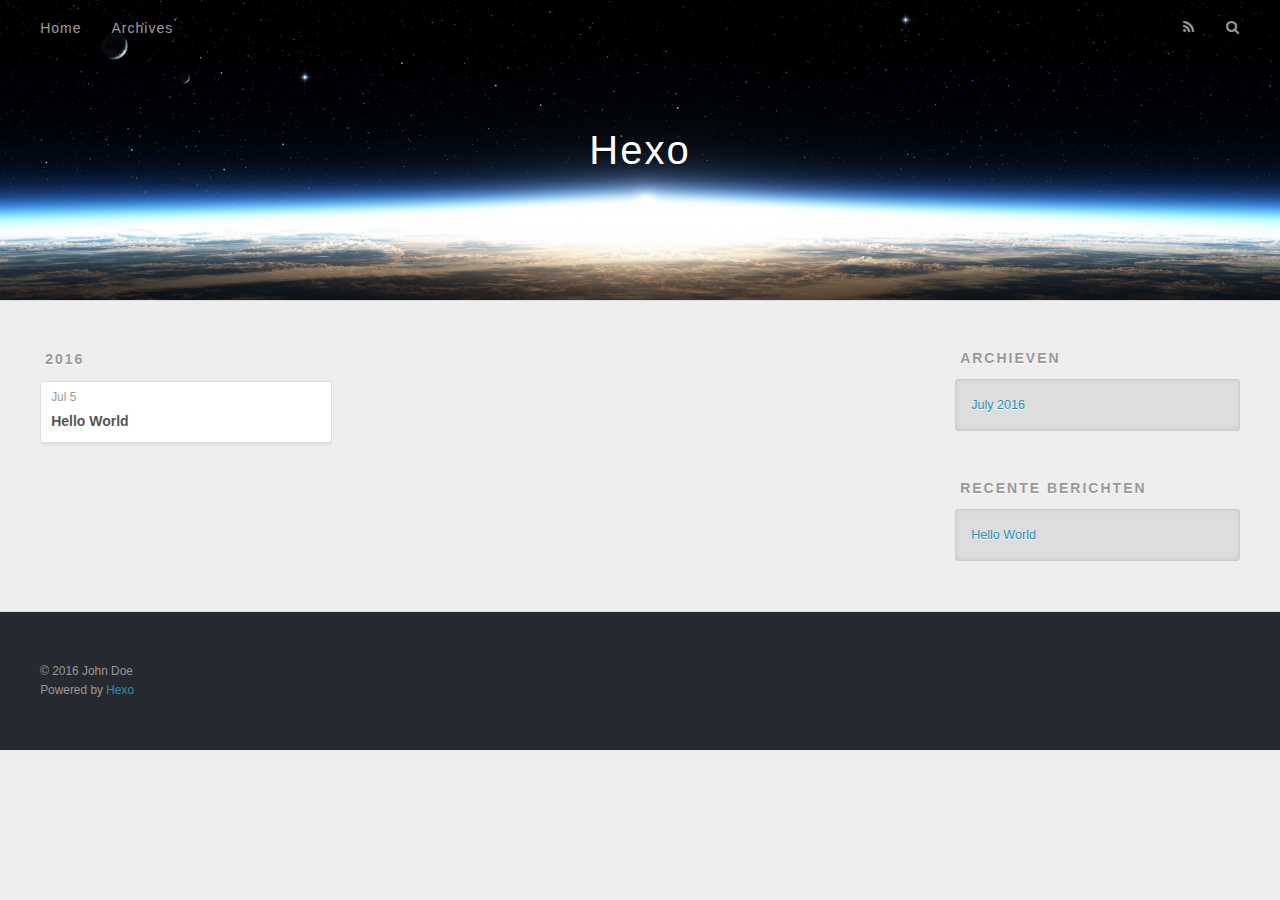
==== archives/index.html @ 71527021 "Site updated: 2016-07-05 17:26:14" ====
<!DOCTYPE html>
<html>
<head>
  <meta charset="utf-8">
  
  <title>Archieven | Hexo</title>
  <meta name="viewport" content="width=device-width, initial-scale=1, maximum-scale=1">
  <meta property="og:type" content="website">
<meta property="og:title" content="Hexo">
<meta property="og:url" content="http://yoursite.com/archives/index.html">
<meta property="og:site_name" content="Hexo">
<meta name="twitter:card" content="summary">
<meta name="twitter:title" content="Hexo">
  
    <link rel="alternate" href="/atom.xml" title="Hexo" type="application/atom+xml">
  
  
    <link rel="icon" href="/favicon.png">
  
  
    <link href="//fonts.googleapis.com/css?family=Source+Code+Pro" rel="stylesheet" type="text/css">
  
  <link rel="stylesheet" href="/css/style.css">
  

</head>

<body>
  <div id="container">
    <div id="wrap">
      <header id="header">
  <div id="banner"></div>
  <div id="header-outer" class="outer">
    <div id="header-title" class="inner">
      <h1 id="logo-wrap">
        <a href="/" id="logo">Hexo</a>
      </h1>
      
    </div>
    <div id="header-inner" class="inner">
      <nav id="main-nav">
        <a id="main-nav-toggle" class="nav-icon"></a>
        
          <a class="main-nav-link" href="/">Home</a>
        
          <a class="main-nav-link" href="/archives">Archives</a>
        
      </nav>
      <nav id="sub-nav">
        
          <a id="nav-rss-link" class="nav-icon" href="/atom.xml" title="RSS Feed"></a>
        
        <a id="nav-search-btn" class="nav-icon" title="Zoeken"></a>
      </nav>
      <div id="search-form-wrap">
        <form action="//google.com/search" method="get" accept-charset="UTF-8" class="search-form"><input type="search" name="q" results="0" class="search-form-input" placeholder="Search"><button type="submit" class="search-form-submit">&#xF002;</button><input type="hidden" name="sitesearch" value="http://yoursite.com"></form>
      </div>
    </div>
  </div>
</header>
      <div class="outer">
        <section id="main">
  
  
    
    
      
      
      <section class="archives-wrap">
        <div class="archive-year-wrap">
          <a href="/archives/2016" class="archive-year">2016</a>
        </div>
        <div class="archives">
    
    <article class="archive-article archive-type-post">
  <div class="archive-article-inner">
    <header class="archive-article-header">
      <a href="/2016/07/05/hello-world/" class="archive-article-date">
  <time datetime="2016-07-05T09:10:17.051Z" itemprop="datePublished">Jul 5</time>
</a>
      
  
    <h1 itemprop="name">
      <a class="archive-article-title" href="/2016/07/05/hello-world/">Hello World</a>
    </h1>
  

    </header>
  </div>
</article>
  
  
    </div></section>
  

</section>
        
          <aside id="sidebar">
  
    

  
    

  
    
  
    
  <div class="widget-wrap">
    <h3 class="widget-title">Archieven</h3>
    <div class="widget">
      <ul class="archive-list"><li class="archive-list-item"><a class="archive-list-link" href="/archives/2016/07/">July 2016</a></li></ul>
    </div>
  </div>


  
    
  <div class="widget-wrap">
    <h3 class="widget-title">Recente berichten</h3>
    <div class="widget">
      <ul>
        
          <li>
            <a href="/2016/07/05/hello-world/">Hello World</a>
          </li>
        
      </ul>
    </div>
  </div>

  
</aside>
        
      </div>
      <footer id="footer">
  
  <div class="outer">
    <div id="footer-info" class="inner">
      &copy; 2016 John Doe<br>
      Powered by <a href="http://hexo.io/" target="_blank">Hexo</a>
    </div>
  </div>
</footer>
    </div>
    <nav id="mobile-nav">
  
    <a href="/" class="mobile-nav-link">Home</a>
  
    <a href="/archives" class="mobile-nav-link">Archives</a>
  
</nav>
    

<script src="//ajax.googleapis.com/ajax/libs/jquery/2.0.3/jquery.min.js"></script>


  <link rel="stylesheet" href="/fancybox/jquery.fancybox.css">
  <script src="/fancybox/jquery.fancybox.pack.js"></script>


<script src="/js/script.js"></script>

  </div>
</body>
</html>
---- css/style.css ----
body {
  width: 100%;
}
body:before,
body:after {
  content: "";
  display: table;
}
body:after {
  clear: both;
}
html,
body,
div,
span,
applet,
object,
iframe,
h1,
h2,
h3,
h4,
h5,
h6,
p,
blockquote,
pre,
a,
abbr,
acronym,
address,
big,
cite,
code,
del,
dfn,
em,
img,
ins,
kbd,
q,
s,
samp,
small,
strike,
strong,
sub,
sup,
tt,
var,
dl,
dt,
dd,
ol,
ul,
li,
fieldset,
form,
label,
legend,
table,
caption,
tbody,
tfoot,
thead,
tr,
th,
td {
  margin: 0;
  padding: 0;
  border: 0;
  outline: 0;
  font-weight: inherit;
  font-style: inherit;
  font-family: inherit;
  font-size: 100%;
  vertical-align: baseline;
}
body {
  line-height: 1;
  color: #000;
  background: #fff;
}
ol,
ul {
  list-style: none;
}
table {
  border-collapse: separate;
  border-spacing: 0;
  vertical-align: middle;
}
caption,
th,
td {
  text-align: left;
  font-weight: normal;
  vertical-align: middle;
}
a img {
  border: none;
}
input,
button {
  margin: 0;
  padding: 0;
}
input::-moz-focus-inner,
button::-moz-focus-inner {
  border: 0;
  padding: 0;
}
@font-face {
  font-family: FontAwesome;
  font-style: normal;
  font-weight: normal;
  src: url("fonts/fontawesome-webfont.eot?v=#4.0.3");
  src: url("fonts/fontawesome-webfont.eot?#iefix&v=#4.0.3") format("embedded-opentype"), url("fonts/fontawesome-webfont.woff?v=#4.0.3") format("woff"), url("fonts/fontawesome-webfont.ttf?v=#4.0.3") format("truetype"), url("fonts/fontawesome-webfont.svg#fontawesomeregular?v=#4.0.3") format("svg");
}
html,
body,
#container {
  height: 100%;
}
body {
  background: #eee;
  font: 14px "Helvetica Neue", Helvetica, Arial, sans-serif;
  -webkit-text-size-adjust: 100%;
}
.outer {
  max-width: 1220px;
  margin: 0 auto;
  padding: 0 20px;
}
.outer:before,
.outer:after {
  content: "";
  display: table;
}
.outer:after {
  clear: both;
}
.inner {
  display: inline;
  float: left;
  width: 98.33333333333333%;
  margin: 0 0.833333333333333%;
}
.left,
.alignleft {
  float: left;
}
.right,
.alignright {
  float: right;
}
.clear {
  clear: both;
}
#container {
  position: relative;
}
.mobile-nav-on {
  overflow: hidden;
}
#wrap {
  height: 100%;
  width: 100%;
  position: absolute;
  top: 0;
  left: 0;
  -webkit-transition: 0.2s ease-out;
  -moz-transition: 0.2s ease-out;
  -ms-transition: 0.2s ease-out;
  transition: 0.2s ease-out;
  z-index: 1;
  background: #eee;
}
.mobile-nav-on #wrap {
  left: 280px;
}
@media screen and (min-width: 768px) {
  #main {
    display: inline;
    float: left;
    width: 73.33333333333333%;
    margin: 0 0.833333333333333%;
  }
}
.article-date,
.article-category-link,
.archive-year,
.widget-title {
  text-decoration: none;
  text-transform: uppercase;
  letter-spacing: 2px;
  color: #999;
  margin-bottom: 1em;
  margin-left: 5px;
  line-height: 1em;
  text-shadow: 0 1px #fff;
  font-weight: bold;
}
.article-inner,
.archive-article-inner {
  background: #fff;
  -webkit-box-shadow: 1px 2px 3px #ddd;
  box-shadow: 1px 2px 3px #ddd;
  border: 1px solid #ddd;
  -webkit-border-radius: 3px;
  border-radius: 3px;
}
.article-entry h1,
.widget h1 {
  font-size: 2em;
}
.article-entry h2,
.widget h2 {
  font-size: 1.5em;
}
.article-entry h3,
.widget h3 {
  font-size: 1.3em;
}
.article-entry h4,
.widget h4 {
  font-size: 1.2em;
}
.article-entry h5,
.widget h5 {
  font-size: 1em;
}
.article-entry h6,
.widget h6 {
  font-size: 1em;
  color: #999;
}
.article-entry hr,
.widget hr {
  border: 1px dashed #ddd;
}
.article-entry strong,
.widget strong {
  font-weight: bold;
}
.article-entry em,
.widget em,
.article-entry cite,
.widget cite {
  font-style: italic;
}
.article-entry sup,
.widget sup,
.article-entry sub,
.widget sub {
  font-size: 0.75em;
  line-height: 0;
  position: relative;
  vertical-align: baseline;
}
.article-entry sup,
.widget sup {
  top: -0.5em;
}
.article-entry sub,
.widget sub {
  bottom: -0.2em;
}
.article-entry small,
.widget small {
  font-size: 0.85em;
}
.article-entry acronym,
.widget acronym,
.article-entry abbr,
.widget abbr {
  border-bottom: 1px dotted;
}
.article-entry ul,
.widget ul,
.article-entry ol,
.widget ol,
.article-entry dl,
.widget dl {
  margin: 0 20px;
  line-height: 1.6em;
}
.article-entry ul ul,
.widget ul ul,
.article-entry ol ul,
.widget ol ul,
.article-entry ul ol,
.widget ul ol,
.article-entry ol ol,
.widget ol ol {
  margin-top: 0;
  margin-bottom: 0;
}
.article-entry ul,
.widget ul {
  list-style: disc;
}
.article-entry ol,
.widget ol {
  list-style: decimal;
}
.article-entry dt,
.widget dt {
  font-weight: bold;
}
#header {
  height: 300px;
  position: relative;
  border-bottom: 1px solid #ddd;
}
#header:before,
#header:after {
  content: "";
  position: absolute;
  left: 0;
  right: 0;
  height: 40px;
}
#header:before {
  top: 0;
  background: -webkit-linear-gradient(rgba(0,0,0,0.2), transparent);
  background: -moz-linear-gradient(rgba(0,0,0,0.2), transparent);
  background: -ms-linear-gradient(rgba(0,0,0,0.2), transparent);
  background: linear-gradient(rgba(0,0,0,0.2), transparent);
}
#header:after {
  bottom: 0;
  background: -webkit-linear-gradient(transparent, rgba(0,0,0,0.2));
  background: -moz-linear-gradient(transparent, rgba(0,0,0,0.2));
  background: -ms-linear-gradient(transparent, rgba(0,0,0,0.2));
  background: linear-gradient(transparent, rgba(0,0,0,0.2));
}
#header-outer {
  height: 100%;
  position: relative;
}
#header-inner {
  position: relative;
  overflow: hidden;
}
#banner {
  position: absolute;
  top: 0;
  left: 0;
  width: 100%;
  height: 100%;
  background: url("images/banner.jpg") center #000;
  -webkit-background-size: cover;
  -moz-background-size: cover;
  background-size: cover;
  z-index: -1;
}
#header-title {
  text-align: center;
  height: 40px;
  position: absolute;
  top: 50%;
  left: 0;
  margin-top: -20px;
}
#logo,
#subtitle {
  text-decoration: none;
  color: #fff;
  font-weight: 300;
  text-shadow: 0 1px 4px rgba(0,0,0,0.3);
}
#logo {
  font-size: 40px;
  line-height: 40px;
  letter-spacing: 2px;
}
#subtitle {
  font-size: 16px;
  line-height: 16px;
  letter-spacing: 1px;
}
#subtitle-wrap {
  margin-top: 16px;
}
#main-nav {
  float: left;
  margin-left: -15px;
}
.nav-icon,
.main-nav-link {
  float: left;
  color: #fff;
  opacity: 0.6;
  text-decoration: none;
  text-shadow: 0 1px rgba(0,0,0,0.2);
  -webkit-transition: opacity 0.2s;
  -moz-transition: opacity 0.2s;
  -ms-transition: opacity 0.2s;
  transition: opacity 0.2s;
  display: block;
  padding: 20px 15px;
}
.nav-icon:hover,
.main-nav-link:hover {
  opacity: 1;
}
.nav-icon {
  font-family: FontAwesome;
  text-align: center;
  font-size: 14px;
  width: 14px;
  height: 14px;
  padding: 20px 15px;
  position: relative;
  cursor: pointer;
}
.main-nav-link {
  font-weight: 300;
  letter-spacing: 1px;
}
@media screen and (max-width: 479px) {
  .main-nav-link {
    display: none;
  }
}
#main-nav-toggle {
  display: none;
}
#main-nav-toggle:before {
  content: "\f0c9";
}
@media screen and (max-width: 479px) {
  #main-nav-toggle {
    display: block;
  }
}
#sub-nav {
  float: right;
  margin-right: -15px;
}
#nav-rss-link:before {
  content: "\f09e";
}
#nav-search-btn:before {
  content: "\f002";
}
#search-form-wrap {
  position: absolute;
  top: 15px;
  width: 150px;
  height: 30px;
  right: -150px;
  opacity: 0;
  -webkit-transition: 0.2s ease-out;
  -moz-transition: 0.2s ease-out;
  -ms-transition: 0.2s ease-out;
  transition: 0.2s ease-out;
}
#search-form-wrap.on {
  opacity: 1;
  right: 0;
}
@media screen and (max-width: 479px) {
  #search-form-wrap {
    width: 100%;
    right: -100%;
  }
}
.search-form {
  position: absolute;
  top: 0;
  left: 0;
  right: 0;
  background: #fff;
  padding: 5px 15px;
  -webkit-border-radius: 15px;
  border-radius: 15px;
  -webkit-box-shadow: 0 0 10px rgba(0,0,0,0.3);
  box-shadow: 0 0 10px rgba(0,0,0,0.3);
}
.search-form-input {
  border: none;
  background: none;
  color: #555;
  width: 100%;
  font: 13px "Helvetica Neue", Helvetica, Arial, sans-serif;
  outline: none;
}
.search-form-input::-webkit-search-results-decoration,
.search-form-input::-webkit-search-cancel-button {
  -webkit-appearance: none;
}
.search-form-submit {
  position: absolute;
  top: 50%;
  right: 10px;
  margin-top: -7px;
  font: 13px FontAwesome;
  border: none;
  background: none;
  color: #bbb;
  cursor: pointer;
}
.search-form-submit:hover,
.search-form-submit:focus {
  color: #777;
}
.article {
  margin: 50px 0;
}
.article-inner {
  overflow: hidden;
}
.article-meta:before,
.article-meta:after {
  content: "";
  display: table;
}
.article-meta:after {
  clear: both;
}
.article-date {
  float: left;
}
.article-category {
  float: left;
  line-height: 1em;
  color: #ccc;
  text-shadow: 0 1px #fff;
  margin-left: 8px;
}
.article-category:before {
  content: "\2022";
}
.article-category-link {
  margin: 0 12px 1em;
}
.article-header {
  padding: 20px 20px 0;
}
.article-title {
  text-decoration: none;
  font-size: 2em;
  font-weight: bold;
  color: #555;
  line-height: 1.1em;
  -webkit-transition: color 0.2s;
  -moz-transition: color 0.2s;
  -ms-transition: color 0.2s;
  transition: color 0.2s;
}
a.article-title:hover {
  color: #258fb8;
}
.article-entry {
  color: #555;
  padding: 0 20px;
}
.article-entry:before,
.article-entry:after {
  content: "";
  display: table;
}
.article-entry:after {
  clear: both;
}
.article-entry p,
.article-entry table {
  line-height: 1.6em;
  margin: 1.6em 0;
}
.article-entry h1,
.article-entry h2,
.article-entry h3,
.article-entry h4,
.article-entry h5,
.article-entry h6 {
  font-weight: bold;
}
.article-entry h1,
.article-entry h2,
.article-entry h3,
.article-entry h4,
.article-entry h5,
.article-entry h6 {
  line-height: 1.1em;
  margin: 1.1em 0;
}
.article-entry a {
  color: #258fb8;
  text-decoration: none;
}
.article-entry a:hover {
  text-decoration: underline;
}
.article-entry ul,
.article-entry ol,
.article-entry dl {
  margin-top: 1.6em;
  margin-bottom: 1.6em;
}
.article-entry img,
.article-entry video {
  max-width: 100%;
  height: auto;
  display: block;
  margin: auto;
}
.article-entry iframe {
  border: none;
}
.article-entry table {
  width: 100%;
  border-collapse: collapse;
  border-spacing: 0;
}
.article-entry th {
  font-weight: bold;
  border-bottom: 3px solid #ddd;
  padding-bottom: 0.5em;
}
.article-entry td {
  border-bottom: 1px solid #ddd;
  padding: 10px 0;
}
.article-entry blockquote {
  font-family: Georgia, "Times New Roman", serif;
  font-size: 1.4em;
  margin: 1.6em 20px;
  text-align: center;
}
.article-entry blockquote footer {
  font-size: 14px;
  margin: 1.6em 0;
  font-family: "Helvetica Neue", Helvetica, Arial, sans-serif;
}
.article-entry blockquote footer cite:before {
  content: "—";
  padding: 0 0.5em;
}
.article-entry .pullquote {
  text-align: left;
  width: 45%;
  margin: 0;
}
.article-entry .pullquote.left {
  margin-left: 0.5em;
  margin-right: 1em;
}
.article-entry .pullquote.right {
  margin-right: 0.5em;
  margin-left: 1em;
}
.article-entry .caption {
  color: #999;
  display: block;
  font-size: 0.9em;
  margin-top: 0.5em;
  position: relative;
  text-align: center;
}
.article-entry .video-container {
  position: relative;
  padding-top: 56.25%;
  height: 0;
  overflow: hidden;
}
.article-entry .video-container iframe,
.article-entry .video-container object,
.article-entry .video-container embed {
  position: absolute;
  top: 0;
  left: 0;
  width: 100%;
  height: 100%;
  margin-top: 0;
}
.article-more-link a {
  display: inline-block;
  line-height: 1em;
  padding: 6px 15px;
  -webkit-border-radius: 15px;
  border-radius: 15px;
  background: #eee;
  color: #999;
  text-shadow: 0 1px #fff;
  text-decoration: none;
}
.article-more-link a:hover {
  background: #258fb8;
  color: #fff;
  text-decoration: none;
  text-shadow: 0 1px #1e7293;
}
.article-footer {
  font-size: 0.85em;
  line-height: 1.6em;
  border-top: 1px solid #ddd;
  padding-top: 1.6em;
  margin: 0 20px 20px;
}
.article-footer:before,
.article-footer:after {
  content: "";
  display: table;
}
.article-footer:after {
  clear: both;
}
.article-footer a {
  color: #999;
  text-decoration: none;
}
.article-footer a:hover {
  color: #555;
}
.article-tag-list-item {
  float: left;
  margin-right: 10px;
}
.article-tag-list-link:before {
  content: "#";
}
.article-comment-link {
  float: right;
}
.article-comment-link:before {
  content: "\f075";
  font-family: FontAwesome;
  padding-right: 8px;
}
.article-share-link {
  cursor: pointer;
  float: right;
  margin-left: 20px;
}
.article-share-link:before {
  content: "\f064";
  font-family: FontAwesome;
  padding-right: 6px;
}
#article-nav {
  position: relative;
}
#article-nav:before,
#article-nav:after {
  content: "";
  display: table;
}
#article-nav:after {
  clear: both;
}
@media screen and (min-width: 768px) {
  #article-nav {
    margin: 50px 0;
  }
  #article-nav:before {
    width: 8px;
    height: 8px;
    position: absolute;
    top: 50%;
    left: 50%;
    margin-top: -4px;
    margin-left: -4px;
    content: "";
    -webkit-border-radius: 50%;
    border-radius: 50%;
    background: #ddd;
    -webkit-box-shadow: 0 1px 2px #fff;
    box-shadow: 0 1px 2px #fff;
  }
}
.article-nav-link-wrap {
  text-decoration: none;
  text-shadow: 0 1px #fff;
  color: #999;
  -webkit-box-sizing: border-box;
  -moz-box-sizing: border-box;
  box-sizing: border-box;
  margin-top: 50px;
  text-align: center;
  display: block;
}
.article-nav-link-wrap:hover {
  color: #555;
}
@media screen and (min-width: 768px) {
  .article-nav-link-wrap {
    width: 50%;
    margin-top: 0;
  }
}
@media screen and (min-width: 768px) {
  #article-nav-newer {
    float: left;
    text-align: right;
    padding-right: 20px;
  }
}
@media screen and (min-width: 768px) {
  #article-nav-older {
    float: right;
    text-align: left;
    padding-left: 20px;
  }
}
.article-nav-caption {
  text-transform: uppercase;
  letter-spacing: 2px;
  color: #ddd;
  line-height: 1em;
  font-weight: bold;
}
#article-nav-newer .article-nav-caption {
  margin-right: -2px;
}
.article-nav-title {
  font-size: 0.85em;
  line-height: 1.6em;
  margin-top: 0.5em;
}
.article-share-box {
  position: absolute;
  display: none;
  background: #fff;
  -webkit-box-shadow: 1px 2px 10px rgba(0,0,0,0.2);
  box-shadow: 1px 2px 10px rgba(0,0,0,0.2);
  -webkit-border-radius: 3px;
  border-radius: 3px;
  margin-left: -145px;
  overflow: hidden;
  z-index: 1;
}
.article-share-box.on {
  display: block;
}
.article-share-input {
  width: 100%;
  background: none;
  -webkit-box-sizing: border-box;
  -moz-box-sizing: border-box;
  box-sizing: border-box;
  font: 14px "Helvetica Neue", Helvetica, Arial, sans-serif;
  padding: 0 15px;
  color: #555;
  outline: none;
  border: 1px solid #ddd;
  -webkit-border-radius: 3px 3px 0 0;
  border-radius: 3px 3px 0 0;
  height: 36px;
  line-height: 36px;
}
.article-share-links {
  background: #eee;
}
.article-share-links:before,
.article-share-links:after {
  content: "";
  display: table;
}
.article-share-links:after {
  clear: both;
}
.article-share-twitter,
.article-share-facebook,
.article-share-pinterest,
.article-share-google {
  width: 50px;
  height: 36px;
  display: block;
  float: left;
  position: relative;
  color: #999;
  text-shadow: 0 1px #fff;
}
.article-share-twitter:before,
.article-share-facebook:before,
.article-share-pinterest:before,
.article-share-google:before {
  font-size: 20px;
  font-family: FontAwesome;
  width: 20px;
  height: 20px;
  position: absolute;
  top: 50%;
  left: 50%;
  margin-top: -10px;
  margin-left: -10px;
  text-align: center;
}
.article-share-twitter:hover,
.article-share-facebook:hover,
.article-share-pinterest:hover,
.article-share-google:hover {
  color: #fff;
}
.article-share-twitter:before {
  content: "\f099";
}
.article-share-twitter:hover {
  background: #00aced;
  text-shadow: 0 1px #008abe;
}
.article-share-facebook:before {
  content: "\f09a";
}
.article-share-facebook:hover {
  background: #3b5998;
  text-shadow: 0 1px #2f477a;
}
.article-share-pinterest:before {
  content: "\f0d2";
}
.article-share-pinterest:hover {
  background: #cb2027;
  text-shadow: 0 1px #a21a1f;
}
.article-share-google:before {
  content: "\f0d5";
}
.article-share-google:hover {
  background: #dd4b39;
  text-shadow: 0 1px #be3221;
}
.article-gallery {
  background: #000;
  position: relative;
}
.article-gallery-photos {
  position: relative;
  overflow: hidden;
}
.article-gallery-img {
  display: none;
  max-width: 100%;
}
.article-gallery-img:first-child {
  display: block;
}
.article-gallery-img.loaded {
  position: absolute;
  display: block;
}
.article-gallery-img img {
  display: block;
  max-width: 100%;
  margin: 0 auto;
}
#comments {
  background: #fff;
  -webkit-box-shadow: 1px 2px 3px #ddd;
  box-shadow: 1px 2px 3px #ddd;
  padding: 20px;
  border: 1px solid #ddd;
  -webkit-border-radius: 3px;
  border-radius: 3px;
  margin: 50px 0;
}
#comments a {
  color: #258fb8;
}
.archives-wrap {
  margin: 50px 0;
}
.archives:before,
.archives:after {
  content: "";
  display: table;
}
.archives:after {
  clear: both;
}
.archive-year-wrap {
  margin-bottom: 1em;
}
.archives {
  -webkit-column-gap: 10px;
  -moz-column-gap: 10px;
  column-gap: 10px;
}
@media screen and (min-width: 480px) and (max-width: 767px) {
  .archives {
    -webkit-column-count: 2;
    -moz-column-count: 2;
    column-count: 2;
  }
}
@media screen and (min-width: 768px) {
  .archives {
    -webkit-column-count: 3;
    -moz-column-count: 3;
    column-count: 3;
  }
}
.archive-article {
  -webkit-column-break-inside: avoid;
  page-break-inside: avoid;
  overflow: hidden;
  break-inside: avoid-column;
}
.archive-article-inner {
  padding: 10px;
  margin-bottom: 15px;
}
.archive-article-title {
  text-decoration: none;
  font-weight: bold;
  color: #555;
  -webkit-transition: color 0.2s;
  -moz-transition: color 0.2s;
  -ms-transition: color 0.2s;
  transition: color 0.2s;
  line-height: 1.6em;
}
.archive-article-title:hover {
  color: #258fb8;
}
.archive-article-footer {
  margin-top: 1em;
}
.archive-article-date {
  color: #999;
  text-decoration: none;
  font-size: 0.85em;
  line-height: 1em;
  margin-bottom: 0.5em;
  display: block;
}
#page-nav {
  margin: 50px auto;
  background: #fff;
  -webkit-box-shadow: 1px 2px 3px #ddd;
  box-shadow: 1px 2px 3px #ddd;
  border: 1px solid #ddd;
  -webkit-border-radius: 3px;
  border-radius: 3px;
  text-align: center;
  color: #999;
  overflow: hidden;
}
#page-nav:before,
#page-nav:after {
  content: "";
  display: table;
}
#page-nav:after {
  clear: both;
}
#page-nav a,
#page-nav span {
  padding: 10px 20px;
  line-height: 1;
  height: 2ex;
}
#page-nav a {
  color: #999;
  text-decoration: none;
}
#page-nav a:hover {
  background: #999;
  color: #fff;
}
#page-nav .prev {
  float: left;
}
#page-nav .next {
  float: right;
}
#page-nav .page-number {
  display: inline-block;
}
@media screen and (max-width: 479px) {
  #page-nav .page-number {
    display: none;
  }
}
#page-nav .current {
  color: #555;
  font-weight: bold;
}
#page-nav .space {
  color: #ddd;
}
#footer {
  background: #262a30;
  padding: 50px 0;
  border-top: 1px solid #ddd;
  color: #999;
}
#footer a {
  color: #258fb8;
  text-decoration: none;
}
#footer a:hover {
  text-decoration: underline;
}
#footer-info {
  line-height: 1.6em;
  font-size: 0.85em;
}
.article-entry pre,
.article-entry .highlight {
  background: #2d2d2d;
  margin: 0 -20px;
  padding: 15px 20px;
  border-style: solid;
  border-color: #ddd;
  border-width: 1px 0;
  overflow: auto;
  color: #ccc;
  line-height: 22.400000000000002px;
}
.article-entry .highlight .gutter pre,
.article-entry .gist .gist-file .gist-data .line-numbers {
  color: #666;
  font-size: 0.85em;
}
.article-entry pre,
.article-entry code {
  font-family: "Source Code Pro", Consolas, Monaco, Menlo, Consolas, monospace;
}
.article-entry code {
  background: #eee;
  text-shadow: 0 1px #fff;
  padding: 0 0.3em;
}
.article-entry pre code {
  background: none;
  text-shadow: none;
  padding: 0;
}
.article-entry .highlight pre {
  border: none;
  margin: 0;
  padding: 0;
}
.article-entry .highlight table {
  margin: 0;
  width: auto;
}
.article-entry .highlight td {
  border: none;
  padding: 0;
}
.article-entry .highlight figcaption {
  font-size: 0.85em;
  color: #999;
  line-height: 1em;
  margin-bottom: 1em;
}
.article-entry .highlight figcaption:before,
.article-entry .highlight figcaption:after {
  content: "";
  display: table;
}
.article-entry .highlight figcaption:after {
  clear: both;
}
.article-entry .highlight figcaption a {
  float: right;
}
.article-entry .highlight .gutter pre {
  text-align: right;
  padding-right: 20px;
}
.article-entry .highlight .line {
  height: 22.400000000000002px;
}
.article-entry .highlight .line.marked {
  background: #515151;
}
.article-entry .gist {
  margin: 0 -20px;
  border-style: solid;
  border-color: #ddd;
  border-width: 1px 0;
  background: #2d2d2d;
  padding: 15px 20px 15px 0;
}
.article-entry .gist .gist-file {
  border: none;
  font-family: "Source Code Pro", Consolas, Monaco, Menlo, Consolas, monospace;
  margin: 0;
}
.article-entry .gist .gist-file .gist-data {
  background: none;
  border: none;
}
.article-entry .gist .gist-file .gist-data .line-numbers {
  background: none;
  border: none;
  padding: 0 20px 0 0;
}
.article-entry .gist .gist-file .gist-data .line-data {
  padding: 0 !important;
}
.article-entry .gist .gist-file .highlight {
  margin: 0;
  padding: 0;
  border: none;
}
.article-entry .gist .gist-file .gist-meta {
  background: #2d2d2d;
  color: #999;
  font: 0.85em "Helvetica Neue", Helvetica, Arial, sans-serif;
  text-shadow: 0 0;
  padding: 0;
  margin-top: 1em;
  margin-left: 20px;
}
.article-entry .gist .gist-file .gist-meta a {
  color: #258fb8;
  font-weight: normal;
}
.article-entry .gist .gist-file .gist-meta a:hover {
  text-decoration: underline;
}
pre .comment,
pre .title {
  color: #999;
}
pre .variable,
pre .attribute,
pre .tag,
pre .regexp,
pre .ruby .constant,
pre .xml .tag .title,
pre .xml .pi,
pre .xml .doctype,
pre .html .doctype,
pre .css .id,
pre .css .class,
pre .css .pseudo {
  color: #f2777a;
}
pre .number,
pre .preprocessor,
pre .built_in,
pre .literal,
pre .params,
pre .constant {
  color: #f99157;
}
pre .class,
pre .ruby .class .title,
pre .css .rules .attribute {
  color: #9c9;
}
pre .string,
pre .value,
pre .inheritance,
pre .header,
pre .ruby .symbol,
pre .xml .cdata {
  color: #9c9;
}
pre .css .hexcolor {
  color: #6cc;
}
pre .function,
pre .python .decorator,
pre .python .title,
pre .ruby .function .title,
pre .ruby .title .keyword,
pre .perl .sub,
pre .javascript .title,
pre .coffeescript .title {
  color: #69c;
}
pre .keyword,
pre .javascript .function {
  color: #c9c;
}
@media screen and (max-width: 479px) {
  #mobile-nav {
    position: absolute;
    top: 0;
    left: 0;
    width: 280px;
    height: 100%;
    background: #191919;
    border-right: 1px solid #fff;
  }
}
@media screen and (max-width: 479px) {
  .mobile-nav-link {
    display: block;
    color: #999;
    text-decoration: none;
    padding: 15px 20px;
    font-weight: bold;
  }
  .mobile-nav-link:hover {
    color: #fff;
  }
}
@media screen and (min-width: 768px) {
  #sidebar {
    display: inline;
    float: left;
    width: 23.333333333333332%;
    margin: 0 0.833333333333333%;
  }
}
.widget-wrap {
  margin: 50px 0;
}
.widget {
  color: #777;
  text-shadow: 0 1px #fff;
  background: #ddd;
  -webkit-box-shadow: 0 -1px 4px #ccc inset;
  box-shadow: 0 -1px 4px #ccc inset;
  border: 1px solid #ccc;
  padding: 15px;
  -webkit-border-radius: 3px;
  border-radius: 3px;
}
.widget a {
  color: #258fb8;
  text-decoration: none;
}
.widget a:hover {
  text-decoration: underline;
}
.widget ul ul,
.widget ol ul,
.widget dl ul,
.widget ul ol,
.widget ol ol,
.widget dl ol,
.widget ul dl,
.widget ol dl,
.widget dl dl {
  margin-left: 15px;
  list-style: disc;
}
.widget {
  line-height: 1.6em;
  word-wrap: break-word;
  font-size: 0.9em;
}
.widget ul,
.widget ol {
  list-style: none;
  margin: 0;
}
.widget ul ul,
.widget ol ul,
.widget ul ol,
.widget ol ol {
  margin: 0 20px;
}
.widget ul ul,
.widget ol ul {
  list-style: disc;
}
.widget ul ol,
.widget ol ol {
  list-style: decimal;
}
.category-list-count,
.tag-list-count,
.archive-list-count {
  padding-left: 5px;
  color: #999;
  font-size: 0.85em;
}
.category-list-count:before,
.tag-list-count:before,
.archive-list-count:before {
  content: "(";
}
.category-list-count:after,
.tag-list-count:after,
.archive-list-count:after {
  content: ")";
}
.tagcloud a {
  margin-right: 5px;
  display: inline-block;
}
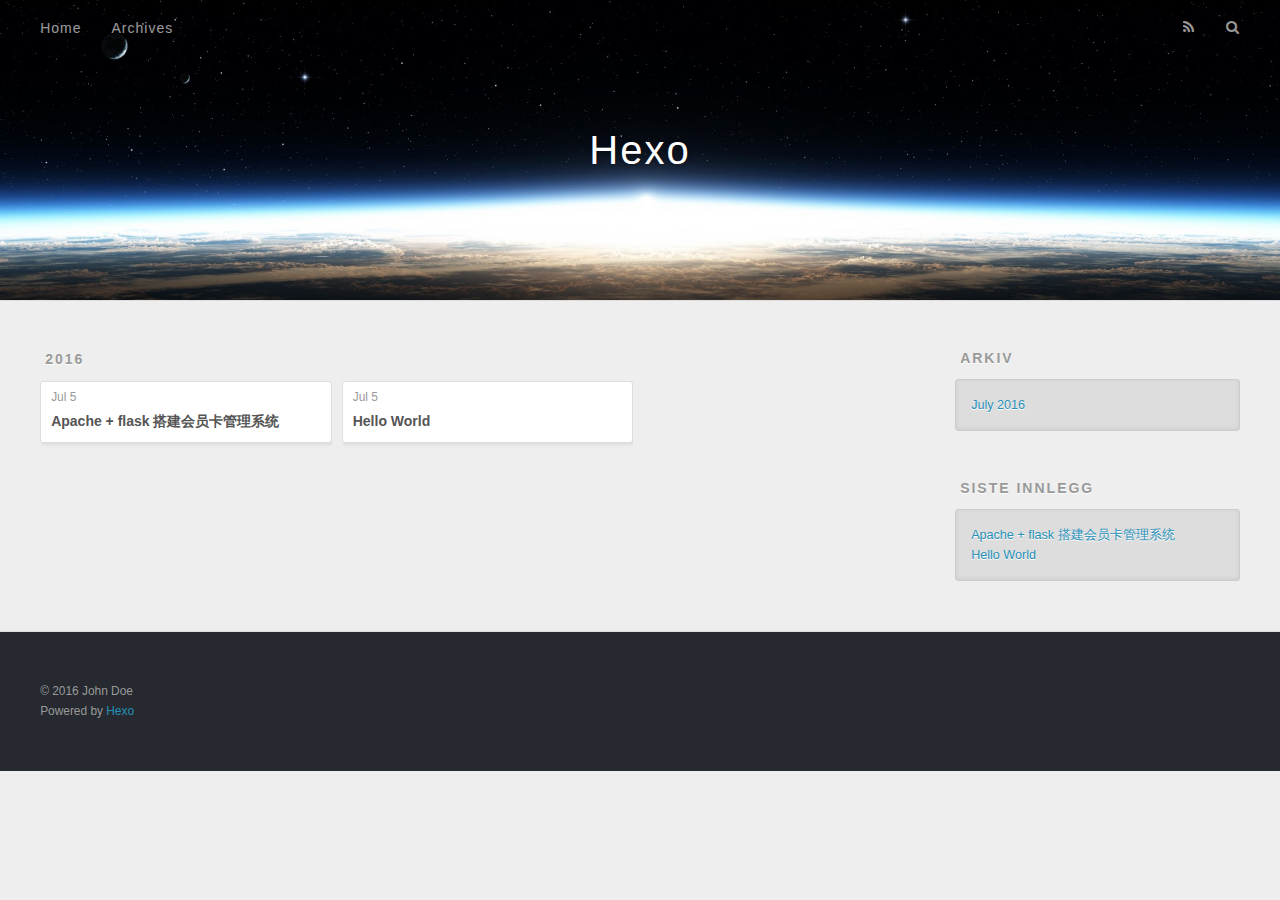
==== commit dd91a8dc: "Site updated: 2016-07-06 14:34:29" ====
--- a/archives/index.html
+++ b/archives/index.html
@@ -3,7 +3,7 @@
 <head>
   <meta charset="utf-8">
   
-  <title>Archieven | Hexo</title>
+  <title>Arkiv | Hexo</title>
   <meta name="viewport" content="width=device-width, initial-scale=1, maximum-scale=1">
   <meta property="og:type" content="website">
 <meta property="og:title" content="Hexo">
@@ -50,7 +50,7 @@
         
           <a id="nav-rss-link" class="nav-icon" href="/atom.xml" title="RSS Feed"></a>
         
-        <a id="nav-search-btn" class="nav-icon" title="Zoeken"></a>
+        <a id="nav-search-btn" class="nav-icon" title="Søk"></a>
       </nav>
       <div id="search-form-wrap">
         <form action="//google.com/search" method="get" accept-charset="UTF-8" class="search-form"><input type="search" name="q" results="0" class="search-form-input" placeholder="Search"><button type="submit" class="search-form-submit">&#xF002;</button><input type="hidden" name="sitesearch" value="http://yoursite.com"></form>
@@ -71,6 +71,25 @@
           <a href="/archives/2016" class="archive-year">2016</a>
         </div>
         <div class="archives">
+    
+    <article class="archive-article archive-type-post">
+  <div class="archive-article-inner">
+    <header class="archive-article-header">
+      <a href="/2016/07/05/knock/" class="archive-article-date">
+  <time datetime="2016-07-05T10:46:31.793Z" itemprop="datePublished">Jul 5</time>
+</a>
+      
+  
+    <h1 itemprop="name">
+      <a class="archive-article-title" href="/2016/07/05/knock/">Apache + flask 搭建会员卡管理系统</a>
+    </h1>
+  
+
+    </header>
+  </div>
+</article>
+  
+    
     
     <article class="archive-article archive-type-post">
   <div class="archive-article-inner">
@@ -107,7 +126,7 @@
   
     
   <div class="widget-wrap">
-    <h3 class="widget-title">Archieven</h3>
+    <h3 class="widget-title">Arkiv</h3>
     <div class="widget">
       <ul class="archive-list"><li class="archive-list-item"><a class="archive-list-link" href="/archives/2016/07/">July 2016</a></li></ul>
     </div>
@@ -117,9 +136,13 @@
   
     
   <div class="widget-wrap">
-    <h3 class="widget-title">Recente berichten</h3>
+    <h3 class="widget-title">Siste innlegg</h3>
     <div class="widget">
       <ul>
+        
+          <li>
+            <a href="/2016/07/05/knock/">Apache + flask 搭建会员卡管理系统</a>
+          </li>
         
           <li>
             <a href="/2016/07/05/hello-world/">Hello World</a>
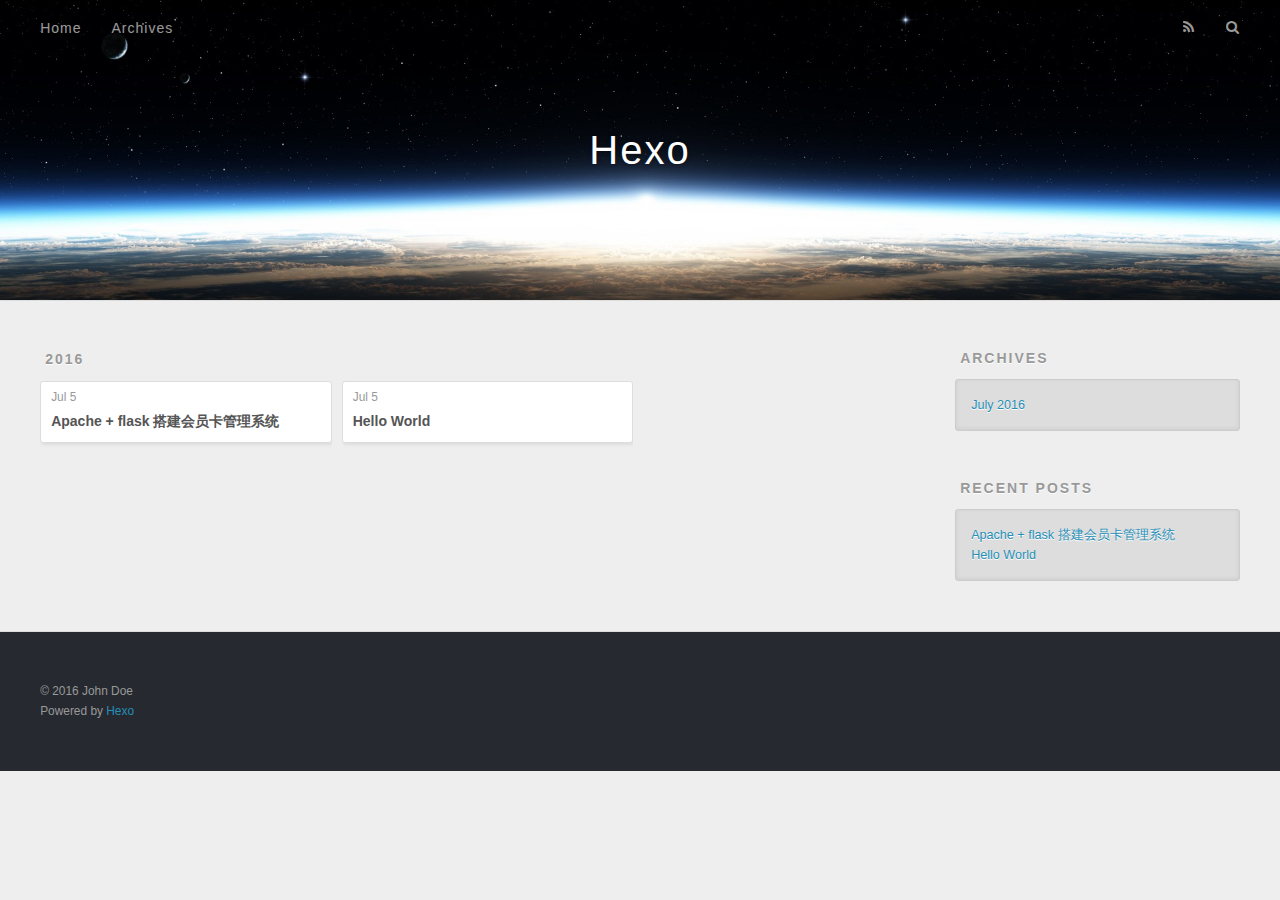
==== commit bb4be8e8: "Site updated: 2016-07-06 19:57:15" ====
--- a/archives/index.html
+++ b/archives/index.html
@@ -3,7 +3,7 @@
 <head>
   <meta charset="utf-8">
   
-  <title>Arkiv | Hexo</title>
+  <title>Archives | Hexo</title>
   <meta name="viewport" content="width=device-width, initial-scale=1, maximum-scale=1">
   <meta property="og:type" content="website">
 <meta property="og:title" content="Hexo">
@@ -50,7 +50,7 @@
         
           <a id="nav-rss-link" class="nav-icon" href="/atom.xml" title="RSS Feed"></a>
         
-        <a id="nav-search-btn" class="nav-icon" title="Søk"></a>
+        <a id="nav-search-btn" class="nav-icon" title="Search"></a>
       </nav>
       <div id="search-form-wrap">
         <form action="//google.com/search" method="get" accept-charset="UTF-8" class="search-form"><input type="search" name="q" results="0" class="search-form-input" placeholder="Search"><button type="submit" class="search-form-submit">&#xF002;</button><input type="hidden" name="sitesearch" value="http://yoursite.com"></form>
@@ -126,7 +126,7 @@
   
     
   <div class="widget-wrap">
-    <h3 class="widget-title">Arkiv</h3>
+    <h3 class="widget-title">Archives</h3>
     <div class="widget">
       <ul class="archive-list"><li class="archive-list-item"><a class="archive-list-link" href="/archives/2016/07/">July 2016</a></li></ul>
     </div>
@@ -136,7 +136,7 @@
   
     
   <div class="widget-wrap">
-    <h3 class="widget-title">Siste innlegg</h3>
+    <h3 class="widget-title">Recent Posts</h3>
     <div class="widget">
       <ul>
         
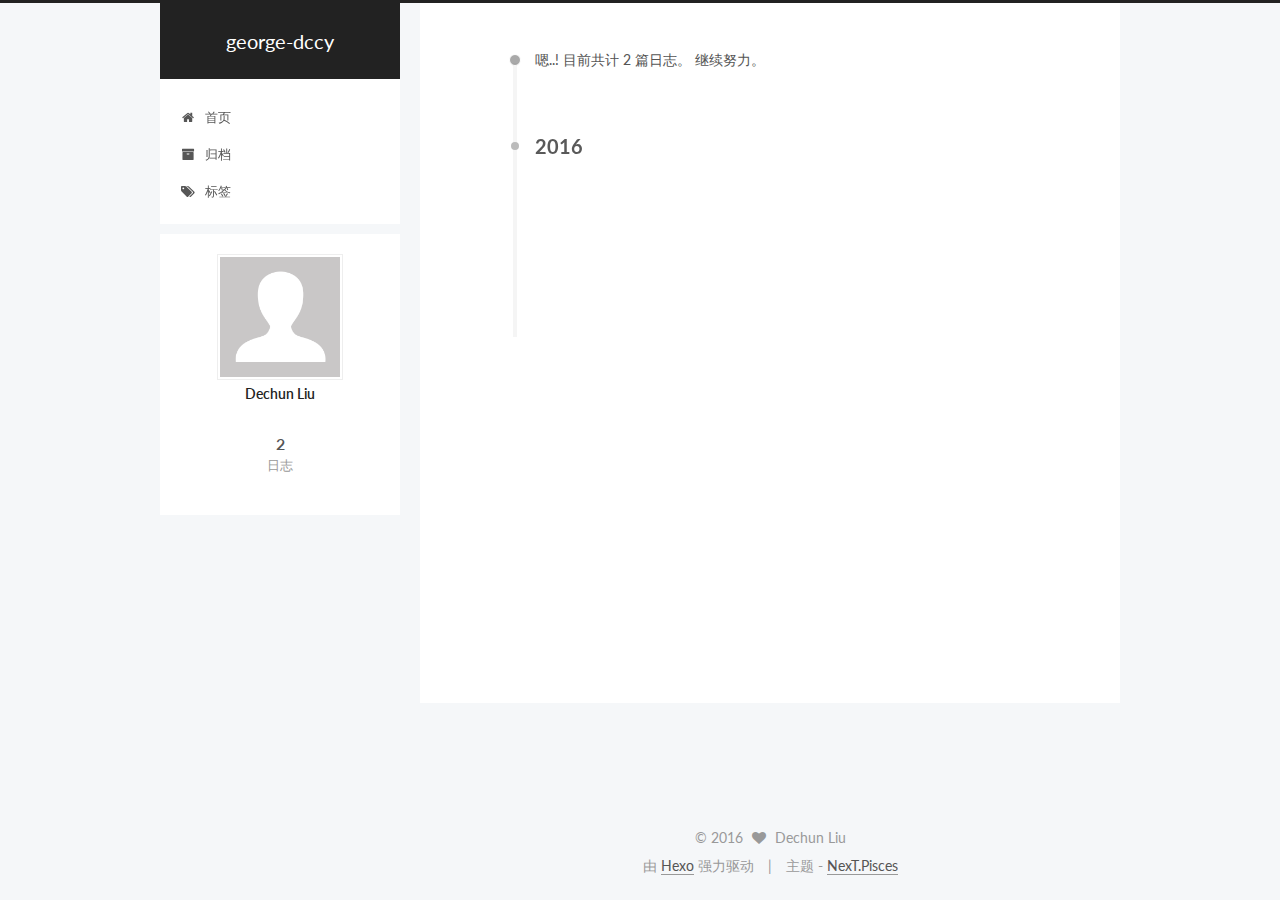
==== commit c91997bc: "Site updated: 2016-07-19 13:29:33" ====
--- a/archives/index.html
+++ b/archives/index.html
@@ -1,189 +1,510 @@
-<!DOCTYPE html>
-<html>
+<!doctype html>
+
+
+
+  
+
+
+<html class="theme-next pisces use-motion">
 <head>
-  <meta charset="utf-8">
-  
-  <title>Archives | Hexo</title>
-  <meta name="viewport" content="width=device-width, initial-scale=1, maximum-scale=1">
-  <meta property="og:type" content="website">
-<meta property="og:title" content="Hexo">
+  <meta charset="UTF-8"/>
+<meta http-equiv="X-UA-Compatible" content="IE=edge,chrome=1" />
+<meta name="viewport" content="width=device-width, initial-scale=1, maximum-scale=1"/>
+
+
+
+<meta http-equiv="Cache-Control" content="no-transform" />
+<meta http-equiv="Cache-Control" content="no-siteapp" />
+
+
+
+
+
+
+
+
+
+
+
+
+  
+  
+  <link href="/vendors/fancybox/source/jquery.fancybox.css?v=2.1.5" rel="stylesheet" type="text/css" />
+
+
+
+
+  
+  
+  
+  
+
+  
+    
+    
+  
+
+  
+
+  
+
+  
+
+  
+
+  
+    
+    
+    <link href="//fonts.googleapis.com/css?family=Lato:300,300italic,400,400italic,700,700italic&subset=latin,latin-ext" rel="stylesheet" type="text/css">
+  
+
+
+
+
+
+
+<link href="/vendors/font-awesome/css/font-awesome.min.css?v=4.4.0" rel="stylesheet" type="text/css" />
+
+<link href="/css/main.css?v=5.0.1" rel="stylesheet" type="text/css" />
+
+
+  <meta name="keywords" content="Hexo, NexT" />
+
+
+
+
+
+
+
+
+  <link rel="shortcut icon" type="image/x-icon" href="/favicon.ico?v=5.0.1" />
+
+
+
+
+
+
+<meta property="og:type" content="website">
+<meta property="og:title" content="george-dccy">
 <meta property="og:url" content="http://yoursite.com/archives/index.html">
-<meta property="og:site_name" content="Hexo">
+<meta property="og:site_name" content="george-dccy">
 <meta name="twitter:card" content="summary">
-<meta name="twitter:title" content="Hexo">
-  
-    <link rel="alternate" href="/atom.xml" title="Hexo" type="application/atom+xml">
-  
-  
-    <link rel="icon" href="/favicon.png">
-  
-  
-    <link href="//fonts.googleapis.com/css?family=Source+Code+Pro" rel="stylesheet" type="text/css">
-  
-  <link rel="stylesheet" href="/css/style.css">
-  
-
+<meta name="twitter:title" content="george-dccy">
+
+
+
+<script type="text/javascript" id="hexo.configuration">
+  var NexT = window.NexT || {};
+  var CONFIG = {
+    scheme: 'Pisces',
+    sidebar: {"position":"left","display":"post"},
+    fancybox: true,
+    motion: true,
+    duoshuo: {
+      userId: 0,
+      author: '博主'
+    }
+  };
+</script>
+
+
+
+
+  <link rel="canonical" href="http://yoursite.com/archives/"/>
+
+  <title> 归档 | george-dccy </title>
 </head>
 
-<body>
-  <div id="container">
-    <div id="wrap">
-      <header id="header">
-  <div id="banner"></div>
-  <div id="header-outer" class="outer">
-    <div id="header-title" class="inner">
-      <h1 id="logo-wrap">
-        <a href="/" id="logo">Hexo</a>
+<body itemscope itemtype="http://schema.org/WebPage" lang="zh-Hans">
+
+  
+
+
+
+
+
+
+
+
+
+
+  
+  
+    
+  
+
+  <div class="container one-collumn sidebar-position-left  page-archive  ">
+    <div class="headband"></div>
+
+    <header id="header" class="header" itemscope itemtype="http://schema.org/WPHeader">
+      <div class="header-inner"><div class="site-meta ">
+  
+
+  <div class="custom-logo-site-title">
+    <a href="/"  class="brand" rel="start">
+      <span class="logo-line-before"><i></i></span>
+      <span class="site-title">george-dccy</span>
+      <span class="logo-line-after"><i></i></span>
+    </a>
+  </div>
+  <p class="site-subtitle"></p>
+</div>
+
+<div class="site-nav-toggle">
+  <button>
+    <span class="btn-bar"></span>
+    <span class="btn-bar"></span>
+    <span class="btn-bar"></span>
+  </button>
+</div>
+
+<nav class="site-nav">
+  
+
+  
+    <ul id="menu" class="menu">
+      
+        
+        <li class="menu-item menu-item-home">
+          <a href="/" rel="section">
+            
+              <i class="menu-item-icon fa fa-fw fa-home"></i> <br />
+            
+            首页
+          </a>
+        </li>
+      
+        
+        <li class="menu-item menu-item-archives">
+          <a href="/archives" rel="section">
+            
+              <i class="menu-item-icon fa fa-fw fa-archive"></i> <br />
+            
+            归档
+          </a>
+        </li>
+      
+        
+        <li class="menu-item menu-item-tags">
+          <a href="/tags" rel="section">
+            
+              <i class="menu-item-icon fa fa-fw fa-tags"></i> <br />
+            
+            标签
+          </a>
+        </li>
+      
+
+      
+    </ul>
+  
+
+  
+</nav>
+
+ </div>
+    </header>
+
+    <main id="main" class="main">
+      <div class="main-inner">
+        <div class="content-wrap">
+          <div id="content" class="content">
+            
+
+  <section id="posts" class="posts-collapse">
+    <span class="archive-move-on"></span>
+
+    <span class="archive-page-counter">
+      
+      
+      
+        
+      
+      嗯..! 目前共计 2 篇日志。 继续努力。
+    </span>
+
+    
+
+      
+      
+      
+
+      
+        
+        <div class="collection-title">
+          <h2 class="archive-year motion-element" id="archive-year-2016">2016</h2>
+        </div>
+      
+      
+
+      
+
+  <article class="post post-type-normal" itemscope itemtype="http://schema.org/Article">
+    <header class="post-header">
+
+      <h1 class="post-title">
+        
+            <a class="post-title-link" href="/2016/07/05/knock/" itemprop="url">
+              
+                <span itemprop="name">Apache + flask 搭建会员卡管理系统</span>
+              
+            </a>
+        
       </h1>
-      
-    </div>
-    <div id="header-inner" class="inner">
-      <nav id="main-nav">
-        <a id="main-nav-toggle" class="nav-icon"></a>
-        
-          <a class="main-nav-link" href="/">Home</a>
-        
-          <a class="main-nav-link" href="/archives">Archives</a>
-        
-      </nav>
-      <nav id="sub-nav">
-        
-          <a id="nav-rss-link" class="nav-icon" href="/atom.xml" title="RSS Feed"></a>
-        
-        <a id="nav-search-btn" class="nav-icon" title="Search"></a>
-      </nav>
-      <div id="search-form-wrap">
-        <form action="//google.com/search" method="get" accept-charset="UTF-8" class="search-form"><input type="search" name="q" results="0" class="search-form-input" placeholder="Search"><button type="submit" class="search-form-submit">&#xF002;</button><input type="hidden" name="sitesearch" value="http://yoursite.com"></form>
+
+      <div class="post-meta">
+        <time class="post-time" itemprop="dateCreated"
+              datetime="2016-07-05T18:46:31+08:00"
+              content="2016-07-05" >
+          07-05
+        </time>
       </div>
+
+    </header>
+  </article>
+
+
+
+    
+
+      
+      
+      
+
+      
+      
+
+      
+
+  <article class="post post-type-normal" itemscope itemtype="http://schema.org/Article">
+    <header class="post-header">
+
+      <h1 class="post-title">
+        
+            <a class="post-title-link" href="/2016/07/05/hello-world/" itemprop="url">
+              
+                <span itemprop="name">Hello World</span>
+              
+            </a>
+        
+      </h1>
+
+      <div class="post-meta">
+        <time class="post-time" itemprop="dateCreated"
+              datetime="2016-07-05T17:10:17+08:00"
+              content="2016-07-05" >
+          07-05
+        </time>
+      </div>
+
+    </header>
+  </article>
+
+
+
+    
+
+  </section>
+
+  
+
+
+
+          </div>
+          
+
+
+          
+
+        </div>
+        
+          
+  
+  <div class="sidebar-toggle">
+    <div class="sidebar-toggle-line-wrap">
+      <span class="sidebar-toggle-line sidebar-toggle-line-first"></span>
+      <span class="sidebar-toggle-line sidebar-toggle-line-middle"></span>
+      <span class="sidebar-toggle-line sidebar-toggle-line-last"></span>
     </div>
   </div>
-</header>
-      <div class="outer">
-        <section id="main">
-  
-  
-    
-    
-      
-      
-      <section class="archives-wrap">
-        <div class="archive-year-wrap">
-          <a href="/archives/2016" class="archive-year">2016</a>
+
+  <aside id="sidebar" class="sidebar">
+    <div class="sidebar-inner">
+
+      
+
+      
+
+      <section class="site-overview sidebar-panel  sidebar-panel-active ">
+        <div class="site-author motion-element" itemprop="author" itemscope itemtype="http://schema.org/Person">
+          <img class="site-author-image" itemprop="image"
+               src="/images/avatar.gif"
+               alt="Dechun Liu" />
+          <p class="site-author-name" itemprop="name">Dechun Liu</p>
+          <p class="site-description motion-element" itemprop="description"></p>
         </div>
-        <div class="archives">
-    
-    <article class="archive-article archive-type-post">
-  <div class="archive-article-inner">
-    <header class="archive-article-header">
-      <a href="/2016/07/05/knock/" class="archive-article-date">
-  <time datetime="2016-07-05T10:46:31.793Z" itemprop="datePublished">Jul 5</time>
-</a>
-      
-  
-    <h1 itemprop="name">
-      <a class="archive-article-title" href="/2016/07/05/knock/">Apache + flask 搭建会员卡管理系统</a>
-    </h1>
-  
-
-    </header>
-  </div>
-</article>
-  
-    
-    
-    <article class="archive-article archive-type-post">
-  <div class="archive-article-inner">
-    <header class="archive-article-header">
-      <a href="/2016/07/05/hello-world/" class="archive-article-date">
-  <time datetime="2016-07-05T09:10:17.051Z" itemprop="datePublished">Jul 5</time>
-</a>
-      
-  
-    <h1 itemprop="name">
-      <a class="archive-article-title" href="/2016/07/05/hello-world/">Hello World</a>
-    </h1>
-  
-
-    </header>
-  </div>
-</article>
-  
-  
-    </div></section>
-  
-
-</section>
-        
-          <aside id="sidebar">
-  
-    
-
-  
-    
-
-  
-    
-  
-    
-  <div class="widget-wrap">
-    <h3 class="widget-title">Archives</h3>
-    <div class="widget">
-      <ul class="archive-list"><li class="archive-list-item"><a class="archive-list-link" href="/archives/2016/07/">July 2016</a></li></ul>
+        <nav class="site-state motion-element">
+          <div class="site-state-item site-state-posts">
+            <a href="/archives">
+              <span class="site-state-item-count">2</span>
+              <span class="site-state-item-name">日志</span>
+            </a>
+          </div>
+
+          
+
+          
+
+        </nav>
+
+        
+
+        <div class="links-of-author motion-element">
+          
+        </div>
+
+        
+        
+
+        
+        
+
+      </section>
+
+      
+
+    </div>
+  </aside>
+
+
+        
+      </div>
+    </main>
+
+    <footer id="footer" class="footer">
+      <div class="footer-inner">
+        <div class="copyright" >
+  
+  &copy; 
+  <span itemprop="copyrightYear">2016</span>
+  <span class="with-love">
+    <i class="fa fa-heart"></i>
+  </span>
+  <span class="author" itemprop="copyrightHolder">Dechun Liu</span>
+</div>
+
+<div class="powered-by">
+  由 <a class="theme-link" href="http://hexo.io">Hexo</a> 强力驱动
+</div>
+
+<div class="theme-info">
+  主题 -
+  <a class="theme-link" href="https://github.com/iissnan/hexo-theme-next">
+    NexT.Pisces
+  </a>
+</div>
+
+        
+
+        
+      </div>
+    </footer>
+
+    <div class="back-to-top">
+      <i class="fa fa-arrow-up"></i>
     </div>
   </div>
 
-
-  
-    
-  <div class="widget-wrap">
-    <h3 class="widget-title">Recent Posts</h3>
-    <div class="widget">
-      <ul>
-        
-          <li>
-            <a href="/2016/07/05/knock/">Apache + flask 搭建会员卡管理系统</a>
-          </li>
-        
-          <li>
-            <a href="/2016/07/05/hello-world/">Hello World</a>
-          </li>
-        
-      </ul>
-    </div>
-  </div>
-
-  
-</aside>
-        
-      </div>
-      <footer id="footer">
-  
-  <div class="outer">
-    <div id="footer-info" class="inner">
-      &copy; 2016 John Doe<br>
-      Powered by <a href="http://hexo.io/" target="_blank">Hexo</a>
-    </div>
-  </div>
-</footer>
-    </div>
-    <nav id="mobile-nav">
-  
-    <a href="/" class="mobile-nav-link">Home</a>
-  
-    <a href="/archives" class="mobile-nav-link">Archives</a>
-  
-</nav>
-    
-
-<script src="//ajax.googleapis.com/ajax/libs/jquery/2.0.3/jquery.min.js"></script>
-
-
-  <link rel="stylesheet" href="/fancybox/jquery.fancybox.css">
-  <script src="/fancybox/jquery.fancybox.pack.js"></script>
-
-
-<script src="/js/script.js"></script>
-
-  </div>
+  
+
+<script type="text/javascript">
+  if (Object.prototype.toString.call(window.Promise) !== '[object Function]') {
+    window.Promise = null;
+  }
+</script>
+
+
+
+
+
+
+
+
+
+  
+
+
+
+  
+  <script type="text/javascript" src="/vendors/jquery/index.js?v=2.1.3"></script>
+
+  
+  <script type="text/javascript" src="/vendors/fastclick/lib/fastclick.min.js?v=1.0.6"></script>
+
+  
+  <script type="text/javascript" src="/vendors/jquery_lazyload/jquery.lazyload.js?v=1.9.7"></script>
+
+  
+  <script type="text/javascript" src="/vendors/velocity/velocity.min.js?v=1.2.1"></script>
+
+  
+  <script type="text/javascript" src="/vendors/velocity/velocity.ui.min.js?v=1.2.1"></script>
+
+  
+  <script type="text/javascript" src="/vendors/fancybox/source/jquery.fancybox.pack.js?v=2.1.5"></script>
+
+
+  
+
+
+  <script type="text/javascript" src="/js/src/utils.js?v=5.0.1"></script>
+
+  <script type="text/javascript" src="/js/src/motion.js?v=5.0.1"></script>
+
+
+
+  
+  
+
+
+  <script type="text/javascript" src="/js/src/affix.js?v=5.0.1"></script>
+
+  <script type="text/javascript" src="/js/src/schemes/pisces.js?v=5.0.1"></script>
+
+
+
+  
+  
+    <script type="text/javascript" id="motion.page.archive">
+      $('.archive-year').velocity('transition.slideLeftIn');
+    </script>
+  
+
+
+  
+
+
+  <script type="text/javascript" src="/js/src/bootstrap.js?v=5.0.1"></script>
+
+
+
+  
+
+
+
+  
+
+
+
+
+  
+  
+
+  
+
+  
+
+  
+
 </body>
-</html>+</html>
--- a/css/main.css
+++ b/css/main.css
@@ -0,0 +1,2522 @@
+/* normalize.css v3.0.2 | MIT License | git.io/normalize */
+html {
+  font-family: sans-serif; /* 1 */
+  -ms-text-size-adjust: 100%; /* 2 */
+  -webkit-text-size-adjust: 100%; /* 2 */
+}
+body {
+  margin: 0;
+}
+article,
+aside,
+details,
+figcaption,
+figure,
+footer,
+header,
+hgroup,
+main,
+menu,
+nav,
+section,
+summary {
+  display: block;
+}
+audio,
+canvas,
+progress,
+video {
+  display: inline-block; /* 1 */
+  vertical-align: baseline; /* 2 */
+}
+audio:not([controls]) {
+  display: none;
+  height: 0;
+}
+[hidden],
+template {
+  display: none;
+}
+a {
+  background-color: transparent;
+}
+a:active,
+a:hover {
+  outline: 0;
+}
+abbr[title] {
+  border-bottom: 1px dotted;
+}
+b,
+strong {
+  font-weight: bold;
+}
+dfn {
+  font-style: italic;
+}
+h1 {
+  font-size: 2em;
+  margin: 0.67em 0;
+}
+mark {
+  background: #ff0;
+  color: #000;
+}
+small {
+  font-size: 80%;
+}
+sub,
+sup {
+  font-size: 75%;
+  line-height: 0;
+  position: relative;
+  vertical-align: baseline;
+}
+sup {
+  top: -0.5em;
+}
+sub {
+  bottom: -0.25em;
+}
+img {
+  border: 0;
+}
+svg:not(:root) {
+  overflow: hidden;
+}
+figure {
+  margin: 1em 40px;
+}
+hr {
+  -moz-box-sizing: content-box;
+  box-sizing: content-box;
+  height: 0;
+}
+pre {
+  overflow: auto;
+}
+code,
+kbd,
+pre,
+samp {
+  font-family: monospace, monospace;
+  font-size: 1em;
+}
+button,
+input,
+optgroup,
+select,
+textarea {
+  color: inherit; /* 1 */
+  font: inherit; /* 2 */
+  margin: 0; /* 3 */
+}
+button {
+  overflow: visible;
+}
+button,
+select {
+  text-transform: none;
+}
+button,
+html input[type="button"],
+input[type="reset"],
+input[type="submit"] {
+  -webkit-appearance: button; /* 2 */
+  cursor: pointer; /* 3 */
+}
+button[disabled],
+html input[disabled] {
+  cursor: default;
+}
+button::-moz-focus-inner,
+input::-moz-focus-inner {
+  border: 0;
+  padding: 0;
+}
+input {
+  line-height: normal;
+}
+input[type="checkbox"],
+input[type="radio"] {
+  box-sizing: border-box; /* 1 */
+  padding: 0; /* 2 */
+}
+input[type="number"]::-webkit-inner-spin-button,
+input[type="number"]::-webkit-outer-spin-button {
+  height: auto;
+}
+input[type="search"] {
+  -webkit-appearance: textfield; /* 1 */
+  -moz-box-sizing: content-box;
+  -webkit-box-sizing: content-box; /* 2 */
+  box-sizing: content-box;
+}
+input[type="search"]::-webkit-search-cancel-button,
+input[type="search"]::-webkit-search-decoration {
+  -webkit-appearance: none;
+}
+fieldset {
+  border: 1px solid #c0c0c0;
+  margin: 0 2px;
+  padding: 0.35em 0.625em 0.75em;
+}
+legend {
+  border: 0; /* 1 */
+  padding: 0; /* 2 */
+}
+textarea {
+  overflow: auto;
+}
+optgroup {
+  font-weight: bold;
+}
+table {
+  border-collapse: collapse;
+  border-spacing: 0;
+}
+td,
+th {
+  padding: 0;
+}
+::selection {
+  background: #262a30;
+  color: #fff;
+}
+body {
+  position: relative;
+  font-family: 'Lato', "PingFang SC", "Microsoft YaHei", sans-serif;
+  font-size: 14px;
+  line-height: 2;
+  color: #555;
+  background: #fff;
+}
+@media (max-width: 767px) {
+  body {
+    padding-right: 0 !important;
+  }
+}
+@media (min-width: 768px) and (max-width: 991px) {
+  body {
+    padding-right: 0 !important;
+  }
+}
+@media (min-width: 1600px) {
+  body {
+    font-size: 16px;
+  }
+}
+h1,
+h2,
+h3,
+h4,
+h5,
+h6 {
+  margin: 0;
+  padding: 0;
+  font-weight: bold;
+  line-height: 1.5;
+  font-family: 'Lato', "PingFang SC", "Microsoft YaHei", sans-serif;
+}
+h2,
+h3,
+h4,
+h5,
+h6 {
+  margin: 20px 0 15px;
+}
+h1 {
+  font-size: 22px;
+}
+@media (max-width: 767px) {
+  h1 {
+    font-size: 18px;
+  }
+}
+h2 {
+  font-size: 20px;
+}
+@media (max-width: 767px) {
+  h2 {
+    font-size: 16px;
+  }
+}
+h3 {
+  font-size: 18px;
+}
+@media (max-width: 767px) {
+  h3 {
+    font-size: 14px;
+  }
+}
+h4 {
+  font-size: 16px;
+}
+@media (max-width: 767px) {
+  h4 {
+    font-size: 12px;
+  }
+}
+h5 {
+  font-size: 14px;
+}
+@media (max-width: 767px) {
+  h5 {
+    font-size: 10px;
+  }
+}
+h6 {
+  font-size: 12px;
+}
+@media (max-width: 767px) {
+  h6 {
+    font-size: 8px;
+  }
+}
+p {
+  margin: 0 0 25px 0;
+}
+a {
+  color: #555;
+  text-decoration: none;
+  border-bottom: 1px solid #999;
+  word-wrap: break-word;
+}
+a:hover {
+  color: #222;
+  border-bottom-color: #222;
+}
+ul {
+  list-style: none;
+}
+blockquote {
+  margin: 0;
+  padding: 0;
+}
+img {
+  display: block;
+  margin: auto;
+  max-width: 100%;
+  height: auto;
+}
+hr {
+  margin: 40px 0;
+  height: 3px;
+  border: none;
+  background-color: #ddd;
+  background-image: repeating-linear-gradient(-45deg, #fff, #fff 4px, transparent 4px, transparent 8px);
+}
+blockquote {
+  padding: 0 15px;
+  color: #666;
+  border-left: 4px solid #ddd;
+}
+blockquote cite::before {
+  content: "-";
+  padding: 0 5px;
+}
+dt {
+  font-weight: 700;
+}
+dd {
+  margin: 0;
+  padding: 0;
+}
+.text-left {
+  text-align: left;
+}
+.text-center {
+  text-align: center;
+}
+.text-right {
+  text-align: right;
+}
+.text-justify {
+  text-align: justify;
+}
+.text-nowrap {
+  white-space: nowrap;
+}
+.text-lowercase {
+  text-transform: lowercase;
+}
+.text-uppercase {
+  text-transform: uppercase;
+}
+.text-capitalize {
+  text-transform: capitalize;
+}
+.center-block {
+  display: block;
+  margin-left: auto;
+  margin-right: auto;
+}
+.clearfix:before,
+.clearfix:after {
+  content: " ";
+  display: table;
+}
+.clearfix:after {
+  clear: both;
+}
+.pullquote {
+  width: 45%;
+}
+.pullquote.left {
+  float: left;
+  margin-left: 5px;
+  margin-right: 10px;
+}
+.pullquote.right {
+  float: right;
+  margin-left: 10px;
+  margin-right: 5px;
+}
+.affix.affix.affix {
+  position: fixed;
+}
+.translation {
+  margin-top: -20px;
+  font-size: 14px;
+  color: #999;
+}
+.scrollbar-measure {
+  width: 100px;
+  height: 100px;
+  overflow: scroll;
+  position: absolute;
+  top: -9999px;
+}
+.use-motion .motion-element {
+  opacity: 0;
+}
+#local-search-input {
+  padding: 3px;
+  border: none;
+  text-indent: 14px;
+  border-radius: 0;
+  width: 140px;
+  outline: none;
+  border-bottom: 1px solid #999;
+  background: inherit;
+  opacity: 0.5;
+}
+#local-search-input:focus {
+  opacity: 1;
+}
+.search-icon {
+  position: absolute;
+  top: 9px;
+}
+table {
+  margin: 20px 0;
+  width: 100%;
+  border-collapse: collapse;
+  border-spacing: 0;
+  border: 1px solid #ddd;
+  font-size: 14px;
+  table-layout: fixed;
+  word-wrap: break-all;
+}
+table>tbody>tr:nth-of-type(odd) {
+  background-color: #f9f9f9;
+}
+table>tbody>tr:hover {
+  background-color: #f5f5f5;
+}
+caption,
+th,
+td {
+  padding: 8px;
+  text-align: left;
+  vertical-align: middle;
+  font-weight: normal;
+}
+th,
+td {
+  border-bottom: 3px solid #ddd;
+  border-right: 1px solid #eee;
+}
+th {
+  padding-bottom: 10px;
+  font-weight: 700;
+}
+td {
+  border-bottom-width: 1px;
+}
+html,
+body {
+  height: 100%;
+}
+.container {
+  position: relative;
+  min-height: 100%;
+}
+.header-inner {
+  margin: 0 auto;
+  padding: 100px 0 70px;
+  width: 700px;
+}
+@media (min-width: 1600px) {
+  .container .header-inner {
+    width: 900px;
+  }
+}
+.main {
+  padding-bottom: 150px;
+}
+.main-inner {
+  margin: 0 auto;
+  width: 700px;
+}
+@media (min-width: 1600px) {
+  .container .main-inner {
+    width: 900px;
+  }
+}
+.footer {
+  position: absolute;
+  left: 0;
+  bottom: 0;
+  width: 100%;
+  min-height: 50px;
+}
+.footer-inner {
+  box-sizing: border-box;
+  margin: 20px auto;
+  width: 700px;
+}
+@media (min-width: 1600px) {
+  .container .footer-inner {
+    width: 900px;
+  }
+}
+pre,
+.highlight {
+  overflow: auto;
+  margin: 20px 0;
+  padding: 15px;
+  font-size: 13px;
+  color: #4d4d4c;
+  background: #f7f7f7;
+  line-height: 1.6;
+}
+pre,
+code {
+  font-family: consolas, Menlo, "PingFang SC", "Microsoft YaHei", monospace;
+}
+code {
+  padding: 2px 4px;
+  word-break: break-all;
+  color: #555;
+  background: #eee;
+  border-radius: 4px;
+  font-size: 13px;
+}
+pre code {
+  padding: 0;
+  color: #4d4d4c;
+  background: none;
+  text-shadow: none;
+}
+.highlight pre {
+  border: none;
+  margin: 0;
+  padding: 1px;
+}
+.highlight table {
+  margin: 0;
+  width: auto;
+  border: none;
+}
+.highlight td {
+  border: none;
+  padding: 0;
+}
+.highlight figcaption {
+  font-size: 1em;
+  color: #4d4d4c;
+  line-height: 1em;
+  margin-bottom: 1em;
+}
+.highlight figcaption:before,
+.highlight figcaption:after {
+  content: " ";
+  display: table;
+}
+.highlight figcaption:after {
+  clear: both;
+}
+.highlight figcaption a {
+  float: right;
+  color: #4d4d4c;
+}
+.highlight figcaption a:hover {
+  border-bottom-color: #4d4d4c;
+}
+.highlight .gutter pre {
+  color: #666;
+  text-align: right;
+  padding-right: 20px;
+}
+.highlight .line {
+  height: 20px;
+}
+.gist table {
+  width: auto;
+}
+.gist table td {
+  border: none;
+}
+pre .comment {
+  color: #8e908c;
+}
+pre .variable,
+pre .attribute,
+pre .tag,
+pre .regexp,
+pre .ruby .constant,
+pre .xml .tag .title,
+pre .xml .pi,
+pre .xml .doctype,
+pre .html .doctype,
+pre .css .id,
+pre .css .class,
+pre .css .pseudo {
+  color: #c82829;
+}
+pre .number,
+pre .preprocessor,
+pre .built_in,
+pre .literal,
+pre .params,
+pre .constant,
+pre .command {
+  color: #f5871f;
+}
+pre .ruby .class .title,
+pre .css .rules .attribute,
+pre .string,
+pre .value,
+pre .inheritance,
+pre .header,
+pre .ruby .symbol,
+pre .xml .cdata,
+pre .special,
+pre .number,
+pre .formula {
+  color: #718c00;
+}
+pre .title,
+pre .css .hexcolor {
+  color: #3e999f;
+}
+pre .function,
+pre .python .decorator,
+pre .python .title,
+pre .ruby .function .title,
+pre .ruby .title .keyword,
+pre .perl .sub,
+pre .javascript .title,
+pre .coffeescript .title {
+  color: #4271ae;
+}
+pre .keyword,
+pre .javascript .function {
+  color: #8959a8;
+}
+.full-image.full-image.full-image {
+  border: none;
+  max-width: 100%;
+  width: auto;
+  margin: 20px auto;
+}
+@media (min-width: 992px) {
+  .full-image.full-image.full-image {
+    max-width: none;
+    width: 126%;
+    margin: 0 -13%;
+  }
+}
+.blockquote-center,
+.page-home .post-type-quote blockquote,
+.page-post-detail .post-type-quote blockquote {
+  position: relative;
+  margin: 40px 0;
+  padding: 0;
+  border-left: none;
+  text-align: center;
+}
+.blockquote-center::before,
+.page-home .post-type-quote blockquote::before,
+.page-post-detail .post-type-quote blockquote::before,
+.blockquote-center::after,
+.page-home .post-type-quote blockquote::after,
+.page-post-detail .post-type-quote blockquote::after {
+  position: absolute;
+  content: ' ';
+  display: block;
+  width: 100%;
+  height: 24px;
+  opacity: 0.2;
+  background-repeat: no-repeat;
+  background-position: 0 -6px;
+  background-size: 22px 22px;
+}
+.blockquote-center::before,
+.page-home .post-type-quote blockquote::before,
+.page-post-detail .post-type-quote blockquote::before {
+  top: -20px;
+  background-image: url("../images/quote-l.svg");
+  border-top: 1px solid #ccc;
+}
+.blockquote-center::after,
+.page-home .post-type-quote blockquote::after,
+.page-post-detail .post-type-quote blockquote::after {
+  bottom: -20px;
+  background-image: url("../images/quote-r.svg");
+  border-bottom: 1px solid #ccc;
+  background-position: 100% 8px;
+}
+.blockquote-center p,
+.page-home .post-type-quote blockquote p,
+.page-post-detail .post-type-quote blockquote p,
+.blockquote-center div,
+.page-home .post-type-quote blockquote div,
+.page-post-detail .post-type-quote blockquote div {
+  text-align: center;
+}
+.post .post-body .group-picture img {
+  box-sizing: border-box;
+  padding: 0 3px;
+  border: none;
+}
+.post .group-picture-row {
+  overflow: hidden;
+  margin-top: 6px;
+}
+.post .group-picture-row:first-child {
+  margin-top: 0;
+}
+.post .group-picture-column {
+  float: left;
+}
+.page-post-detail .post-body .group-picture-column {
+  float: none;
+  margin-top: 10px;
+  width: auto !important;
+}
+.page-post-detail .post-body .group-picture-column img {
+  margin: 0 auto;
+}
+.page-archive .group-picture-container {
+  overflow: hidden;
+}
+.page-archive .group-picture-row {
+  float: left;
+}
+.page-archive .group-picture-row:first-child {
+  margin-top: 6px;
+}
+.page-archive .group-picture-column {
+  max-width: 150px;
+  max-height: 150px;
+}
+.btn {
+  display: inline-block;
+  padding: 0 20px;
+  font-size: 14px;
+  color: #fff;
+  background: #222;
+  border: 2px solid #555;
+  text-decoration: none;
+  border-radius: 0;
+  transition-property: background-color;
+  transition-duration: 0.2s;
+  transition-timing-function: ease-in-out;
+  transition-delay: 0s;
+}
+.btn:hover,
+.post-more-link .btn:hover {
+  border-color: #222;
+  color: #fff;
+  background: #222;
+}
+.btn-bar {
+  display: block;
+  width: 22px;
+  height: 2px;
+  background: #555;
+  border-radius: 1px;
+}
+.btn-bar+.btn-bar {
+  margin-top: 4px;
+}
+.pagination {
+  margin: 120px 0 40px;
+  text-align: center;
+  border-top: 1px solid #eee;
+}
+.page-number-basic,
+.pagination .prev,
+.pagination .next,
+.pagination .page-number,
+.pagination .space {
+  display: inline-block;
+  position: relative;
+  top: -1px;
+  margin: 0 10px;
+  padding: 0 10px;
+  line-height: 30px;
+}
+@media (max-width: 767px) {
+  .page-number-basic,
+  .pagination .prev,
+  .pagination .next,
+  .pagination .page-number,
+  .pagination .space {
+    margin: 0 5px;
+  }
+}
+.pagination .prev,
+.pagination .next,
+.pagination .page-number {
+  border-bottom: 0;
+  border-top: 1px solid #eee;
+  transition-property: border-color;
+  transition-duration: 0.2s;
+  transition-timing-function: ease-in-out;
+  transition-delay: 0s;
+}
+.pagination .prev:hover,
+.pagination .next:hover,
+.pagination .page-number:hover {
+  border-top-color: #222;
+}
+.pagination .space {
+  padding: 0;
+  margin: 0;
+}
+.pagination .prev {
+  margin-left: 0;
+}
+.pagination .next {
+  margin-right: 0;
+}
+.pagination .page-number.current {
+  color: #fff;
+  background: #ccc;
+  border-top-color: #ccc;
+}
+@media (max-width: 767px) {
+  .pagination {
+    border-top: none;
+  }
+  .pagination .prev,
+  .pagination .next,
+  .pagination .page-number {
+    margin-bottom: 10px;
+    border-top: 0;
+    border-bottom: 1px solid #eee;
+  }
+  .pagination .prev:hover,
+  .pagination .next:hover,
+  .pagination .page-number:hover {
+    border-bottom-color: #222;
+  }
+}
+.comments {
+  margin: 60px 20px 0;
+}
+.tag-cloud {
+  text-align: center;
+}
+.tag-cloud a {
+  display: inline-block;
+  margin: 10px;
+}
+.back-to-top {
+  box-sizing: border-box;
+  position: fixed;
+  bottom: -100px;
+  right: 50px;
+  z-index: 1050;
+  padding: 0 6px;
+  width: 25px;
+  background: #222;
+  font-size: 12px;
+  opacity: 0.6;
+  color: #fff;
+  cursor: pointer;
+  text-align: center;
+  -webkit-transform: translateZ(0);
+  transition-property: bottom;
+  transition-duration: 0.2s;
+  transition-timing-function: ease-in-out;
+  transition-delay: 0s;
+}
+@media (max-width: 767px) {
+  .back-to-top {
+    display: none;
+  }
+}
+@media (min-width: 768px) and (max-width: 991px) {
+  .back-to-top {
+    display: none;
+  }
+}
+.back-to-top.back-to-top-on {
+  bottom: 40px;
+}
+.header {
+  background: #fff;
+}
+.header-inner {
+  position: relative;
+}
+.headband {
+  height: 3px;
+  background: #222;
+}
+.site-meta {
+  margin: 0;
+  text-align: center;
+}
+@media (max-width: 767px) {
+  .site-meta {
+    text-align: center;
+  }
+}
+.brand {
+  position: relative;
+  display: inline-block;
+  padding: 0 40px;
+  color: #fff;
+  background: #222;
+  border-bottom: none;
+}
+.brand:hover {
+  color: #fff;
+}
+.logo {
+  display: inline-block;
+  margin-right: 5px;
+  line-height: 36px;
+  vertical-align: top;
+}
+.site-title {
+  display: inline-block;
+  vertical-align: top;
+  line-height: 36px;
+  font-size: 20px;
+  font-weight: normal;
+  font-family: 'Lato', "PingFang SC", "Microsoft YaHei", sans-serif;
+}
+.site-subtitle {
+  margin-top: 10px;
+  font-size: 13px;
+  color: #ddd;
+}
+.use-motion .brand {
+  opacity: 0;
+}
+.use-motion .logo,
+.use-motion .site-title,
+.use-motion .site-subtitle {
+  opacity: 0;
+  position: relative;
+  top: -10px;
+}
+.site-nav-toggle {
+  display: none;
+  position: absolute;
+  top: 10px;
+  left: 10px;
+}
+@media (max-width: 767px) {
+  .site-nav-toggle {
+    display: block;
+  }
+}
+.site-nav-toggle button {
+  margin-top: 2px;
+  padding: 9px 10px;
+  background: transparent;
+  border: none;
+}
+@media (max-width: 767px) {
+  .site-nav {
+    display: none;
+    margin: 0 -10px;
+    padding: 0 10px;
+    clear: both;
+    border-top: 1px solid #ddd;
+  }
+}
+@media (min-width: 768px) and (max-width: 991px) {
+  .site-nav {
+    display: block !important;
+  }
+}
+@media (min-width: 992px) {
+  .site-nav {
+    display: block !important;
+  }
+}
+.menu {
+  margin-top: 20px;
+  padding-left: 0;
+  text-align: center;
+}
+.menu .menu-item {
+  display: inline-block;
+  margin: 0 10px;
+}
+@media screen and (max-width: 767px) {
+  .menu .menu-item {
+    margin-top: 10px;
+  }
+}
+.menu .menu-item a {
+  display: block;
+  font-size: 13px;
+  text-transform: capitalize;
+  line-height: inherit;
+  border-bottom: 1px solid transparent;
+  transition-property: border-color;
+  transition-duration: 0.2s;
+  transition-timing-function: ease-in-out;
+  transition-delay: 0s;
+}
+.menu .menu-item a:hover,
+.menu-item-active a {
+  border-bottom-color: #222;
+}
+.menu .menu-item .fa {
+  margin-right: 5px;
+}
+.use-motion .menu-item {
+  opacity: 0;
+}
+.post-body {
+  font-family: 'Lato', "PingFang SC", "Microsoft YaHei", sans-serif;
+}
+@media (max-width: 767px) {
+  .post-body {
+    word-break: break-word;
+  }
+}
+.post-body .fancybox img {
+  display: block !important;
+  margin: 0 auto;
+  cursor: pointer;
+  cursor: zoom-in;
+  cursor: -webkit-zoom-in;
+}
+.post-body .image-caption,
+.post-body .figure .caption {
+  margin: 10px auto 15px;
+  text-align: center;
+  font-size: 14px;
+  color: #999;
+  font-weight: bold;
+  line-height: 1;
+}
+.post-sticky-flag {
+  display: inline-block;
+  font-size: 16px;
+  -ms-transform: rotate(30deg);
+  -webkit-transform: rotate(30deg);
+  -moz-transform: rotate(30deg);
+  -ms-transform: rotate(30deg);
+  -o-transform: rotate(30deg);
+  transform: rotate(30deg);
+}
+.posts-expand {
+  padding-top: 40px;
+}
+@media (max-width: 767px) {
+  .posts-expand {
+    margin: 0 20px;
+  }
+  .post-body pre,
+  .post-body .highlight {
+    padding: 10px;
+  }
+  .post-body pre .gutter pre,
+  .post-body .highlight .gutter pre {
+    padding-right: 10px;
+  }
+}
+@media (min-width: 992px) {
+  .posts-expand .post-body {
+    text-align: justify;
+  }
+}
+.posts-expand .post-body h2,
+.posts-expand .post-body h3,
+.posts-expand .post-body h4,
+.posts-expand .post-body h5,
+.posts-expand .post-body h6 {
+  padding-top: 10px;
+}
+.posts-expand .post-body h2 .header-anchor,
+.posts-expand .post-body h3 .header-anchor,
+.posts-expand .post-body h4 .header-anchor,
+.posts-expand .post-body h5 .header-anchor,
+.posts-expand .post-body h6 .header-anchor {
+  float: right;
+  margin-left: 10px;
+  color: #ccc;
+  border-bottom-style: none;
+  visibility: hidden;
+}
+.posts-expand .post-body h2 .header-anchor:hover,
+.posts-expand .post-body h3 .header-anchor:hover,
+.posts-expand .post-body h4 .header-anchor:hover,
+.posts-expand .post-body h5 .header-anchor:hover,
+.posts-expand .post-body h6 .header-anchor:hover {
+  color: inherit;
+}
+.posts-expand .post-body h2:hover .header-anchor,
+.posts-expand .post-body h3:hover .header-anchor,
+.posts-expand .post-body h4:hover .header-anchor,
+.posts-expand .post-body h5:hover .header-anchor,
+.posts-expand .post-body h6:hover .header-anchor {
+  visibility: visible;
+}
+.posts-expand .post-body ul li {
+  list-style: circle;
+}
+.posts-expand .post-body img {
+  box-sizing: border-box;
+  margin: auto;
+  padding: 3px;
+  border: 1px solid #ddd;
+}
+.posts-expand .fancybox img {
+  margin: 0 auto;
+}
+@media (max-width: 767px) {
+  .posts-collapse {
+    margin: 0 20px;
+  }
+  .posts-collapse .post-title,
+  .posts-collapse .post-meta {
+    display: block;
+    width: auto;
+    text-align: left;
+  }
+}
+.posts-collapse {
+  position: relative;
+  z-index: 1010;
+  margin-left: 55px;
+}
+.posts-collapse::after {
+  content: " ";
+  position: absolute;
+  top: 20px;
+  left: 0;
+  margin-left: -2px;
+  width: 4px;
+  height: 100%;
+  background: #f5f5f5;
+  z-index: -1;
+}
+@media (max-width: 767px) {
+  .posts-collapse {
+    margin: 0 20px;
+  }
+}
+.posts-collapse .collection-title {
+  position: relative;
+  margin: 60px 0;
+}
+.posts-collapse .collection-title h2 {
+  margin-left: 20px;
+}
+.posts-collapse .collection-title small {
+  color: #bbb;
+}
+.posts-collapse .collection-title::before {
+  content: " ";
+  position: absolute;
+  left: 0;
+  top: 50%;
+  margin-left: -4px;
+  margin-top: -4px;
+  width: 8px;
+  height: 8px;
+  background: #bbb;
+  border-radius: 50%;
+}
+.posts-collapse .post {
+  margin: 30px 0;
+}
+.posts-collapse .post-header {
+  position: relative;
+  transition-duration: 0.2s;
+  transition-timing-function: ease-in-out;
+  transition-delay: 0s;
+  transition-property: border;
+  border-bottom: 1px dashed #ccc;
+}
+.posts-collapse .post-header::before {
+  content: " ";
+  position: absolute;
+  left: 0;
+  top: 12px;
+  width: 6px;
+  height: 6px;
+  margin-left: -4px;
+  background: #bbb;
+  border-radius: 50%;
+  border: 1px solid #fff;
+  transition-duration: 0.2s;
+  transition-timing-function: ease-in-out;
+  transition-delay: 0s;
+  transition-property: background;
+}
+.posts-collapse .post-header:hover {
+  border-bottom-color: #666;
+}
+.posts-collapse .post-header:hover::before {
+  background: #222;
+}
+.posts-collapse .post-meta {
+  position: absolute;
+  font-size: 12px;
+  left: 20px;
+  top: 5px;
+}
+.posts-collapse .post-comments-count {
+  display: none;
+}
+.posts-collapse .post-title {
+  margin-left: 60px;
+  font-size: 16px;
+  font-weight: normal;
+  line-height: inherit;
+}
+.posts-collapse .post-title::after {
+  margin-left: 3px;
+  opacity: 0.6;
+}
+.posts-collapse .post-title a {
+  color: #666;
+  border-bottom: none;
+}
+.page-home .post-type-quote .post-header,
+.page-post-detail .post-type-quote .post-header,
+.page-home .post-type-quote .post-tags,
+.page-post-detail .post-type-quote .post-tags {
+  display: none;
+}
+.posts-expand .post-title {
+  font-size: 26px;
+  text-align: center;
+  word-break: break-word;
+  font-weight: 300;
+}
+@media (max-width: 767px) {
+  .posts-expand .post-title {
+    font-size: 22px;
+  }
+}
+.posts-expand .post-title-link {
+  display: inline-block;
+  position: relative;
+  color: #555;
+  border-bottom: none;
+  line-height: 1.2;
+  vertical-align: top;
+}
+.posts-expand .post-title-link::before {
+  content: "";
+  position: absolute;
+  width: 100%;
+  height: 2px;
+  bottom: 0;
+  left: 0;
+  background-color: #000;
+  visibility: hidden;
+  -webkit-transform: scaleX(0);
+  -moz-transform: scaleX(0);
+  -ms-transform: scaleX(0);
+  -o-transform: scaleX(0);
+  transform: scaleX(0);
+  transition-duration: 0.2s;
+  transition-timing-function: ease-in-out;
+  transition-delay: 0s;
+}
+.posts-expand .post-title-link:hover::before {
+  visibility: visible;
+  -webkit-transform: scaleX(1);
+  -moz-transform: scaleX(1);
+  -ms-transform: scaleX(1);
+  -o-transform: scaleX(1);
+  transform: scaleX(1);
+}
+.posts-expand .post-title-link .fa {
+  font-size: 16px;
+}
+.posts-expand .post-meta {
+  margin: 3px 0 60px 0;
+  color: #999;
+  font-family: 'Lato', "PingFang SC", "Microsoft YaHei", sans-serif;
+  font-size: 12px;
+  text-align: center;
+}
+.posts-expand .post-meta .post-category-list {
+  display: inline-block;
+  margin: 0;
+  padding: 3px;
+}
+.posts-expand .post-meta .post-category-list-link {
+  color: #999;
+}
+.post-meta-item-icon {
+  display: none;
+  margin-right: 3px;
+}
+@media (min-width: 768px) and (max-width: 991px) {
+  .post-meta-item-icon {
+    display: inline-block;
+  }
+}
+@media (max-width: 767px) {
+  .post-meta-item-icon {
+    display: inline-block;
+  }
+}
+@media (min-width: 768px) and (max-width: 991px) {
+  .post-meta-item-text {
+    display: none;
+  }
+}
+@media (max-width: 767px) {
+  .post-meta-item-text {
+    display: none;
+  }
+}
+@media (max-width: 767px) {
+  .posts-expand .post-comments-count {
+    display: none;
+  }
+}
+.post-more-link {
+  margin-top: 50px;
+}
+.post-more-link .btn {
+  color: #555;
+  font-size: 14px;
+  background: #fff;
+  border-radius: 2px;
+  line-height: 2;
+}
+.posts-expand .post-tags {
+  margin-top: 40px;
+  text-align: center;
+}
+.posts-expand .post-tags a {
+  display: inline-block;
+  margin-right: 10px;
+  font-size: 13px;
+}
+.post-nav {
+  overflow: hidden;
+  margin-top: 60px;
+  padding: 10px;
+  white-space: nowrap;
+  border-top: 1px solid #eee;
+}
+.post-nav-item {
+  display: inline-block;
+  width: 50%;
+  white-space: normal;
+}
+.post-nav-item a {
+  position: relative;
+  display: inline-block;
+  line-height: 25px;
+  font-size: 14px;
+  color: #555;
+  border-bottom: none;
+}
+.post-nav-item a:hover {
+  color: #222;
+  border-bottom: none;
+}
+.post-nav-item a:active {
+  top: 2px;
+}
+.post-nav-item a i {
+  font-size: 12px;
+}
+.post-nav-prev {
+  text-align: right;
+}
+.posts-expand .post-eof {
+  display: block;
+  margin: 80px auto 60px;
+  width: 8%;
+  height: 1px;
+  background: #ccc;
+  text-align: center;
+}
+.post:last-child .post-eof.post-eof.post-eof {
+  display: none;
+}
+.post-gallery {
+  display: table;
+  table-layout: fixed;
+  width: 100%;
+  border-collapse: separate;
+}
+.post-gallery-row {
+  display: table-row;
+}
+.post-gallery .post-gallery-img {
+  display: table-cell;
+  text-align: center;
+  vertical-align: middle;
+  border: none;
+}
+.post-gallery .post-gallery-img img {
+  max-width: 100%;
+  max-height: 100%;
+  border: none;
+}
+.fancybox-close,
+.fancybox-close:hover {
+  border: none;
+}
+.sidebar {
+  position: fixed;
+  right: 0;
+  top: 0;
+  bottom: 0;
+  width: 0;
+  z-index: 1040;
+  box-shadow: inset 0 2px 6px #000;
+  background: #222;
+  -webkit-transform: translateZ(0);
+}
+.sidebar a {
+  color: #999;
+  border-bottom-color: #555;
+}
+.sidebar a:hover {
+  color: #eee;
+}
+@media (min-width: 768px) and (max-width: 991px) {
+  .sidebar {
+    display: none !important;
+  }
+}
+@media (max-width: 767px) {
+  .sidebar {
+    display: none !important;
+  }
+}
+.sidebar-inner {
+  position: relative;
+  padding: 20px 10px;
+  color: #999;
+  text-align: center;
+}
+.sidebar-toggle {
+  position: fixed;
+  right: 50px;
+  bottom: 45px;
+  width: 15px;
+  height: 15px;
+  padding: 5px;
+  background: #222;
+  line-height: 0;
+  z-index: 1050;
+  cursor: pointer;
+  -webkit-transform: translateZ(0);
+}
+@media (min-width: 768px) and (max-width: 991px) {
+  .sidebar-toggle {
+    display: none;
+  }
+}
+@media (max-width: 767px) {
+  .sidebar-toggle {
+    display: none;
+  }
+}
+.sidebar-toggle-line {
+  position: relative;
+  display: inline-block;
+  vertical-align: top;
+  height: 2px;
+  width: 100%;
+  background: #fff;
+  margin-top: 3px;
+}
+.sidebar-toggle-line:first-child {
+  margin-top: 0;
+}
+.site-author-image {
+  display: block;
+  margin: 0 auto;
+  padding: 2px;
+  max-width: 120px;
+  height: auto;
+  border: 1px solid #eee;
+}
+.site-author-name {
+  margin: 0;
+  text-align: center;
+  color: #222;
+  font-weight: 600;
+}
+.site-description {
+  margin-top: 0;
+  text-align: center;
+  font-size: 13px;
+  color: #999;
+}
+.site-state {
+  overflow: hidden;
+  line-height: 1.4;
+  white-space: nowrap;
+  text-align: center;
+}
+.site-state-item {
+  display: inline-block;
+  padding: 0 15px;
+  border-left: 1px solid #eee;
+}
+.site-state-item:first-child {
+  border-left: none;
+}
+.site-state-item a {
+  border-bottom: none;
+}
+.site-state-item-count {
+  display: block;
+  text-align: center;
+  color: inherit;
+  font-weight: 600;
+  font-size: 16px;
+}
+.site-state-item-name {
+  font-size: 13px;
+  color: #999;
+}
+.feed-link {
+  margin-top: 20px;
+}
+.feed-link a {
+  display: inline-block;
+  padding: 0 15px;
+  color: #fc6423;
+  border: 1px solid #fc6423;
+  border-radius: 4px;
+}
+.feed-link a i {
+  color: #fc6423;
+  font-size: 14px;
+}
+.feed-link a:hover {
+  color: #fff;
+  background: #fc6423;
+}
+.feed-link a:hover i {
+  color: #fff;
+}
+.links-of-author {
+  margin-top: 20px;
+}
+.links-of-author a {
+  display: inline-block;
+  vertical-align: middle;
+  margin-right: 10px;
+  margin-bottom: 10px;
+  border-bottom-color: #555;
+  font-size: 13px;
+}
+.links-of-author a:before {
+  display: inline-block;
+  vertical-align: middle;
+  margin-right: 3px;
+  content: " ";
+  width: 4px;
+  height: 4px;
+  border-radius: 50%;
+  background: #799d11;
+}
+.links-of-blogroll {
+  font-size: 13px;
+}
+.links-of-blogroll-title {
+  margin-top: 20px;
+  font-size: 14px;
+  font-weight: 600;
+}
+.links-of-blogroll-list {
+  margin: 0;
+  padding: 0;
+}
+.links-of-blogroll-item {
+  padding: 2px 10px;
+}
+.sidebar-nav {
+  margin: 0 0 20px;
+  padding-left: 0;
+}
+.sidebar-nav li {
+  display: inline-block;
+  cursor: pointer;
+  border-bottom: 1px solid transparent;
+  font-size: 14px;
+  color: #555;
+}
+.sidebar-nav li:hover {
+  color: #fc6423;
+}
+.page-post-detail .sidebar-nav-toc {
+  padding: 0 5px;
+}
+.page-post-detail .sidebar-nav-overview {
+  margin-left: 10px;
+}
+.sidebar-nav .sidebar-nav-active {
+  color: #fc6423;
+  border-bottom-color: #fc6423;
+}
+.sidebar-nav .sidebar-nav-active:hover {
+  color: #fc6423;
+}
+.sidebar-panel {
+  display: none;
+}
+.sidebar-panel-active {
+  display: block;
+}
+.post-toc-empty {
+  font-size: 14px;
+  color: #666;
+}
+.post-toc-wrap {
+  overflow: hidden;
+}
+.post-toc {
+  overflow: auto;
+}
+.post-toc ol {
+  margin: 0;
+  padding: 0 2px 5px 10px;
+  text-align: left;
+  list-style: none;
+  font-size: 14px;
+}
+.post-toc ol > ol {
+  padding-left: 0;
+}
+.post-toc ol a {
+  transition-duration: 0.2s;
+  transition-timing-function: ease-in-out;
+  transition-delay: 0s;
+  transition-property: all;
+  color: #666;
+  border-bottom-color: #ccc;
+}
+.post-toc ol a:hover {
+  color: #000;
+  border-bottom-color: #000;
+}
+.post-toc .nav-item {
+  overflow: hidden;
+  text-overflow: ellipsis;
+  white-space: nowrap;
+  line-height: 1.8;
+}
+.post-toc .nav .nav-child {
+  display: none;
+}
+.post-toc .nav .active > .nav-child {
+  display: block;
+}
+.post-toc .nav .active-current > .nav-child {
+  display: block;
+}
+.post-toc .nav .active-current > .nav-child > .nav-item {
+  display: block;
+}
+.post-toc .nav .active > a {
+  color: #fc6423;
+  border-bottom-color: #fc6423;
+}
+.post-toc .nav .active-current > a {
+  color: #fc6423;
+}
+.post-toc .nav .active-current > a:hover {
+  color: #fc6423;
+}
+.footer {
+  font-size: 14px;
+  color: #999;
+}
+.footer img {
+  border: none;
+}
+.footer-inner {
+  text-align: center;
+}
+.with-love {
+  display: inline-block;
+  margin: 0 5px;
+}
+.powered-by,
+.theme-info {
+  display: inline-block;
+}
+.powered-by {
+  margin-right: 10px;
+}
+.powered-by::after {
+  content: "|";
+  padding-left: 10px;
+}
+.cc-license {
+  margin-top: 10px;
+  text-align: center;
+}
+.cc-license .cc-opacity {
+  opacity: 0.7;
+  border-bottom: none;
+}
+.cc-license .cc-opacity:hover {
+  opacity: 0.9;
+}
+.cc-license img {
+  display: inline-block;
+}
+.theme-next #ds-thread #ds-reset {
+  color: #555;
+}
+.theme-next #ds-thread #ds-reset .ds-replybox {
+  margin-bottom: 30px;
+}
+.theme-next #ds-thread #ds-reset .ds-replybox .ds-avatar,
+.theme-next #ds-reset .ds-avatar img {
+  box-shadow: none;
+}
+.theme-next #ds-thread #ds-reset .ds-textarea-wrapper {
+  border-color: #c7d4e1;
+  background: none;
+  border-top-right-radius: 3px;
+  border-top-left-radius: 3px;
+}
+.theme-next #ds-thread #ds-reset .ds-textarea-wrapper textarea {
+  height: 60px;
+}
+.theme-next #ds-reset .ds-rounded-top {
+  border-radius: 0;
+}
+.theme-next #ds-thread #ds-reset .ds-post-toolbar {
+  box-sizing: border-box;
+  border: 1px solid #c7d4e1;
+  background: #f6f8fa;
+}
+.theme-next #ds-thread #ds-reset .ds-post-options {
+  height: 40px;
+  border: none;
+  background: none;
+}
+.theme-next #ds-thread #ds-reset .ds-toolbar-buttons {
+  top: 11px;
+}
+.theme-next #ds-thread #ds-reset .ds-sync {
+  top: 5px;
+}
+.theme-next #ds-thread #ds-reset .ds-post-button {
+  top: 4px;
+  right: 5px;
+  width: 90px;
+  height: 30px;
+  border: 1px solid #c5ced7;
+  border-radius: 3px;
+  background-image: linear-gradient(#fbfbfc, #f5f7f9);
+  color: #60676d;
+}
+.theme-next #ds-thread #ds-reset .ds-post-button:hover {
+  background-position: 0 -30px;
+  color: #60676d;
+}
+.theme-next #ds-thread #ds-reset .ds-comments-info {
+  padding: 10px 0;
+}
+.theme-next #ds-thread #ds-reset .ds-sort {
+  display: none;
+}
+.theme-next #ds-thread #ds-reset li.ds-tab a.ds-current {
+  border: none;
+  background: #f6f8fa;
+  color: #60676d;
+}
+.theme-next #ds-thread #ds-reset li.ds-tab a.ds-current:hover {
+  background-color: #e9f0f7;
+  color: #60676d;
+}
+.theme-next #ds-thread #ds-reset li.ds-tab a {
+  border-radius: 2px;
+  padding: 5px;
+}
+.theme-next #ds-thread #ds-reset .ds-login-buttons p {
+  color: #999;
+  line-height: 36px;
+}
+.theme-next #ds-thread #ds-reset .ds-login-buttons .ds-service-list li {
+  height: 28px;
+}
+.theme-next #ds-thread #ds-reset .ds-service-list a {
+  background: none;
+  padding: 5px;
+  border: 1px solid;
+  border-radius: 3px;
+  text-align: center;
+}
+.theme-next #ds-thread #ds-reset .ds-service-list a:hover {
+  color: #fff;
+  background: #666;
+}
+.theme-next #ds-thread #ds-reset .ds-service-list .ds-weibo {
+  color: #fc9b00;
+  border-color: #fc9b00;
+}
+.theme-next #ds-thread #ds-reset .ds-service-list .ds-weibo:hover {
+  background: #fc9b00;
+}
+.theme-next #ds-thread #ds-reset .ds-service-list .ds-qq {
+  color: #60a3ec;
+  border-color: #60a3ec;
+}
+.theme-next #ds-thread #ds-reset .ds-service-list .ds-qq:hover {
+  background: #60a3ec;
+}
+.theme-next #ds-thread #ds-reset .ds-service-list .ds-renren {
+  color: #2e7ac4;
+  border-color: #2e7ac4;
+}
+.theme-next #ds-thread #ds-reset .ds-service-list .ds-renren:hover {
+  background: #2e7ac4;
+}
+.theme-next #ds-thread #ds-reset .ds-service-list .ds-douban {
+  color: #37994c;
+  border-color: #37994c;
+}
+.theme-next #ds-thread #ds-reset .ds-service-list .ds-douban:hover {
+  background: #37994c;
+}
+.theme-next #ds-thread #ds-reset .ds-service-list .ds-kaixin {
+  color: #fef20d;
+  border-color: #fef20d;
+}
+.theme-next #ds-thread #ds-reset .ds-service-list .ds-kaixin:hover {
+  background: #fef20d;
+}
+.theme-next #ds-thread #ds-reset .ds-service-list .ds-netease {
+  color: #f00;
+  border-color: #f00;
+}
+.theme-next #ds-thread #ds-reset .ds-service-list .ds-netease:hover {
+  background: #f00;
+}
+.theme-next #ds-thread #ds-reset .ds-service-list .ds-sohu {
+  color: #ffcb05;
+  border-color: #ffcb05;
+}
+.theme-next #ds-thread #ds-reset .ds-service-list .ds-sohu:hover {
+  background: #ffcb05;
+}
+.theme-next #ds-thread #ds-reset .ds-service-list .ds-baidu {
+  color: #2831e0;
+  border-color: #2831e0;
+}
+.theme-next #ds-thread #ds-reset .ds-service-list .ds-baidu:hover {
+  background: #2831e0;
+}
+.theme-next #ds-thread #ds-reset .ds-service-list .ds-google {
+  color: #166bec;
+  border-color: #166bec;
+}
+.theme-next #ds-thread #ds-reset .ds-service-list .ds-google:hover {
+  background: #166bec;
+}
+.theme-next #ds-thread #ds-reset .ds-service-list .ds-weixin {
+  color: #00ce0d;
+  border-color: #00ce0d;
+}
+.theme-next #ds-thread #ds-reset .ds-service-list .ds-weixin:hover {
+  background: #00ce0d;
+}
+.theme-next #ds-thread #ds-reset .ds-service-list .ds-more-services {
+  border: none;
+}
+.theme-next #ds-thread #ds-reset .ds-service-list .ds-more-services:hover {
+  background: none;
+}
+.theme-next #ds-reset .duoshuo-ua-admin {
+  display: inline-block;
+  color: #f00;
+}
+.theme-next #ds-reset .duoshuo-ua-platform,
+.theme-next #ds-reset .duoshuo-ua-browser {
+  color: #ccc;
+}
+.theme-next #ds-reset .duoshuo-ua-platform .fa,
+.theme-next #ds-reset .duoshuo-ua-browser .fa {
+  display: inline-block;
+  margin-right: 3px;
+}
+.theme-next #ds-reset .duoshuo-ua-separator {
+  display: inline-block;
+  margin-left: 5px;
+}
+.theme-next .this_ua {
+  background-color: #ccc !important;
+  border-radius: 4px;
+  padding: 0 5px !important;
+  margin: 1px 1px !important;
+  border: 1px solid #bbb !important;
+  color: #fff;
+  display: inline-block !important;
+}
+.theme-next .this_ua.admin {
+  background-color: #d9534f !important;
+  border-color: #d9534f !important;
+}
+.theme-next .this_ua.platform.iOS,
+.theme-next .this_ua.platform.Mac,
+.theme-next .this_ua.platform.Windows {
+  background-color: #39b3d7 !important;
+  border-color: #46b8da !important;
+}
+.theme-next .this_ua.platform.Linux {
+  background-color: #3a3a3a !important;
+  border-color: #1f1f1f !important;
+}
+.theme-next .this_ua.platform.Android {
+  background-color: #00c47d !important;
+  border-color: #01b171 !important;
+}
+.theme-next .this_ua.browser.Mobile,
+.theme-next .this_ua.browser.Chrome {
+  background-color: #5cb85c !important;
+  border-color: #4cae4c !important;
+}
+.theme-next .this_ua.browser.Firefox {
+  background-color: #f0ad4e !important;
+  border-color: #eea236 !important;
+}
+.theme-next .this_ua.browser.Maxthon,
+.theme-next .this_ua.browser.IE {
+  background-color: #428bca !important;
+  border-color: #357ebd !important;
+}
+.theme-next .this_ua.browser.baidu,
+.theme-next .this_ua.browser.UCBrowser,
+.theme-next .this_ua.browser.Opera {
+  background-color: #d9534f !important;
+  border-color: #d43f3a !important;
+}
+.theme-next .this_ua.browser.Android,
+.theme-next .this_ua.browser.QQBrowser {
+  background-color: #78ace9 !important;
+  border-color: #4cae4c !important;
+}
+.post-spread {
+  margin-top: 20px;
+  text-align: center;
+}
+.jiathis_style {
+  display: inline-block;
+}
+.jiathis_style a {
+  border: none;
+}
+.post-spread {
+  margin-top: 20px;
+  text-align: center;
+}
+.bdshare-slide-button-box a {
+  border: none;
+}
+.bdsharebuttonbox {
+  display: inline-block;
+}
+.bdsharebuttonbox a {
+  border: none;
+}
+ul.search-result-list {
+  padding-left: 0px;
+  margin: 0px 5px 0px 8px;
+}
+p.search-result {
+  border-bottom: 1px dashed #ccc;
+  padding: 5px 0;
+}
+a.search-result-title {
+  font-weight: bold;
+}
+a.search-result {
+  border-bottom: transparent;
+  display: block;
+  white-space: nowrap;
+  overflow: hidden;
+  text-overflow: ellipsis;
+}
+.search-keyword {
+  border-bottom: 1px dashed #4088b8;
+  font-weight: bold;
+}
+#local-search-result {
+  height: 90%;
+  overflow: auto;
+}
+.popup {
+  display: none;
+  position: fixed;
+  top: 10%;
+  left: 50%;
+  width: 700px;
+  height: 80%;
+  margin-left: -350px;
+  padding: 3px 0 0 10px;
+  background: #fff;
+  color: #333;
+  z-index: 9999;
+  border-radius: 5px;
+}
+@media (max-width: 767px) {
+  .popup {
+    padding: 3px;
+    top: 0;
+    left: 0;
+    margin: 0;
+    width: 100%;
+    height: 100%;
+    border-radius: 0px;
+  }
+}
+.popoverlay {
+  position: fixed;
+  width: 100%;
+  height: 100%;
+  top: 0px;
+  left: 0px;
+  z-index: 2080;
+  background-color: rgba(0,0,0,0.3);
+}
+#local-search-input {
+  margin-bottom: 10px;
+  width: 50%;
+}
+.popup-btn-close {
+  position: absolute;
+  top: 6px;
+  right: 14px;
+  color: #4ebd79;
+  font-size: 14px;
+  font-weight: bold;
+  text-transform: uppercase;
+  cursor: pointer;
+}
+#no-result {
+  position: absolute;
+  left: 44%;
+  top: 42%;
+  color: #ccc;
+}
+.busuanzi-count:before {
+  content: " ";
+  float: left;
+  width: 260px;
+  min-height: 25px;
+}
+@media (min-width: 768px) and (max-width: 991px) {
+  .busuanzi-count {
+    width: auto;
+  }
+  .busuanzi-count:before {
+    display: none;
+  }
+}
+@media (max-width: 767px) {
+  .busuanzi-count {
+    width: auto;
+  }
+  .busuanzi-count:before {
+    display: none;
+  }
+}
+.site-uv,
+.site-pv,
+.page-pv {
+  display: inline-block;
+}
+.site-uv .busuanzi-value,
+.site-pv .busuanzi-value,
+.page-pv .busuanzi-value {
+  margin: 0 5px;
+}
+.site-uv {
+  margin-right: 10px;
+}
+.site-uv::after {
+  content: "|";
+  padding-left: 10px;
+}
+.use-motion .post {
+  opacity: 0;
+}
+.page-archive .archive-page-counter {
+  position: relative;
+  top: 3px;
+  left: 20px;
+}
+@media (max-width: 767px) {
+  .page-archive .archive-page-counter {
+    top: 5px;
+  }
+}
+.page-archive .posts-collapse .archive-move-on {
+  position: absolute;
+  top: 11px;
+  left: 0;
+  margin-left: -6px;
+  width: 10px;
+  height: 10px;
+  opacity: 0.5;
+  background: #555;
+  border: 1px solid #fff;
+  border-radius: 50%;
+}
+.category-all-page .category-all-title {
+  text-align: center;
+}
+.category-all-page .category-all {
+  margin-top: 20px;
+}
+.category-all-page .category-list {
+  margin: 0;
+  padding: 0;
+  list-style: none;
+}
+.category-all-page .category-list-item {
+  margin: 5px 10px;
+}
+.category-all-page .category-list-count {
+  color: #bbb;
+}
+.category-all-page .category-list-count:before {
+  display: inline;
+  content: " (";
+}
+.category-all-page .category-list-count:after {
+  display: inline;
+  content: ") ";
+}
+.category-all-page .category-list-child {
+  padding-left: 10px;
+}
+.page-post-detail .sidebar-toggle-line {
+  background: #fc6423;
+}
+.page-post-detail .comments {
+  overflow: hidden;
+}
+body {
+  background: #f5f7f9;
+}
+@media (min-width: 992px) {
+  .full-image.full-image.full-image {
+    max-width: none;
+    width: 118%;
+    margin: 0 -9%;
+  }
+}
+.header {
+  position: relative;
+  margin: 0 auto;
+  width: 960px;
+}
+@media (min-width: 768px) and (max-width: 991px) {
+  .header {
+    width: auto;
+  }
+}
+@media (max-width: 767px) {
+  .header {
+    width: auto;
+  }
+}
+.header-inner {
+  position: absolute;
+  top: 0;
+  overflow: hidden;
+  padding: 0;
+  width: 240px;
+  background: #fff;
+}
+@media (min-width: 1600px) {
+  .container .header-inner {
+    width: 240px;
+  }
+}
+@media (min-width: 768px) and (max-width: 991px) {
+  .header-inner {
+    position: relative;
+    width: auto;
+  }
+}
+@media (max-width: 767px) {
+  .header-inner {
+    position: relative;
+    width: auto;
+  }
+}
+.main:before,
+.main:after {
+  content: " ";
+  display: table;
+}
+.main:after {
+  clear: both;
+}
+@media (min-width: 768px) and (max-width: 991px) {
+  .main {
+    padding-bottom: 100px;
+  }
+}
+@media (max-width: 767px) {
+  .main {
+    padding-bottom: 100px;
+  }
+}
+.container .main-inner {
+  width: 960px;
+}
+@media (min-width: 768px) and (max-width: 991px) {
+  .container .main-inner {
+    width: auto;
+  }
+}
+@media (max-width: 767px) {
+  .container .main-inner {
+    width: auto;
+  }
+}
+.content-wrap {
+  float: right;
+  box-sizing: border-box;
+  padding: 40px;
+  width: 700px;
+  background: #fff;
+  min-height: 700px;
+}
+@media (min-width: 768px) and (max-width: 991px) {
+  .content-wrap {
+    width: 100%;
+    padding: 20px;
+  }
+}
+@media (max-width: 767px) {
+  .content-wrap {
+    width: 100%;
+    padding: 20px;
+    min-height: auto;
+  }
+}
+.sidebar {
+  position: static;
+  float: left;
+  margin-top: 300px;
+  width: 240px;
+  background: #fff;
+  box-shadow: none;
+}
+@media (min-width: 768px) and (max-width: 991px) {
+  .sidebar {
+    display: none;
+  }
+}
+@media (max-width: 767px) {
+  .sidebar {
+    display: none;
+  }
+}
+.sidebar-toggle {
+  display: none;
+}
+.footer-inner {
+  width: 960px;
+}
+.footer-inner:before {
+  content: " ";
+  float: left;
+  width: 260px;
+  min-height: 50px;
+}
+@media (min-width: 768px) and (max-width: 991px) {
+  .footer-inner {
+    width: auto;
+  }
+  .footer-inner:before {
+    display: none;
+  }
+}
+@media (max-width: 767px) {
+  .footer-inner {
+    width: auto;
+  }
+  .footer-inner:before {
+    display: none;
+  }
+}
+.sidebar-position-right .header-inner {
+  right: 0;
+}
+.sidebar-position-right .content-wrap {
+  float: left;
+}
+.sidebar-position-right .sidebar {
+  float: right;
+}
+.sidebar-position-right .footer-inner:before {
+  float: right;
+}
+.site-meta {
+  padding: 20px 0;
+  color: #fff;
+  background: #222;
+}
+@media (min-width: 768px) and (max-width: 991px) {
+  .site-meta {
+    box-shadow: 0 0 16px rgba(0,0,0,0.5);
+  }
+}
+@media (max-width: 767px) {
+  .site-meta {
+    box-shadow: 0 0 16px rgba(0,0,0,0.5);
+  }
+}
+.brand {
+  display: block;
+  padding: 0;
+  background: none;
+}
+.brand:hover {
+  color: #fff;
+}
+.site-subtitle {
+  margin: 0;
+}
+.site-search form {
+  display: none;
+}
+.site-nav {
+  border-top: none;
+}
+@media (min-width: 768px) and (max-width: 991px) {
+  .site-nav {
+    display: none !important;
+  }
+}
+@media (min-width: 768px) and (max-width: 991px) {
+  .site-nav-on {
+    display: block !important;
+  }
+}
+.menu .menu-item {
+  display: block;
+  margin: 0;
+  list-style: none;
+}
+.menu .menu-item a {
+  position: relative;
+  box-sizing: border-box;
+  padding: 5px 20px;
+  text-align: left;
+  line-height: inherit;
+  transition-property: background-color;
+  transition-duration: 0.2s;
+  transition-timing-function: ease-in-out;
+  transition-delay: 0s;
+}
+.menu .menu-item a:hover,
+.menu-item-active a {
+  background: #f9f9f9;
+  border-bottom-color: #fff;
+}
+.menu .menu-item br {
+  display: none;
+}
+.menu-item-active a:after {
+  content: " ";
+  position: absolute;
+  top: 50%;
+  margin-top: -3px;
+  right: 15px;
+  width: 6px;
+  height: 6px;
+  border-radius: 50%;
+  background-color: #bbb;
+}
+.btn-bar {
+  background-color: #fff;
+}
+.site-nav-toggle {
+  top: 20px;
+  left: 20px;
+}
+@media (min-width: 768px) and (max-width: 991px) {
+  .site-nav-toggle {
+    display: block;
+  }
+}
+.use-motion .sidebar .motion-element {
+  opacity: 1;
+}
+.sidebar {
+  display: none;
+  right: auto;
+  bottom: auto;
+  -webkit-transform: none;
+}
+.sidebar-inner {
+  box-sizing: border-box;
+  width: 240px;
+  color: #555;
+  background: #fff;
+}
+.sidebar-inner.affix {
+  position: fixed;
+  top: 0;
+}
+.site-overview {
+  margin: 0 2px;
+  text-align: left;
+}
+.site-author:before,
+.site-author:after {
+  content: " ";
+  display: table;
+}
+.site-author:after {
+  clear: both;
+}
+.sidebar a {
+  color: #555;
+}
+.sidebar a:hover {
+  color: #222;
+}
+.links-of-author-item a:before {
+  display: none;
+}
+.links-of-author-item a {
+  border-bottom: none;
+  text-decoration: underline;
+}
+.feed-link {
+  border-top: 1px dotted #ccc;
+  border-bottom: 1px dotted #ccc;
+  text-align: center;
+}
+.feed-link a {
+  display: block;
+  color: #fc6423;
+  border: none;
+}
+.feed-link a:hover {
+  background: none;
+  color: #e34603;
+}
+.feed-link a:hover i {
+  color: #e34603;
+}
+.links-of-author:before,
+.links-of-author:after {
+  content: " ";
+  display: table;
+}
+.links-of-author:after {
+  clear: both;
+}
+.links-of-author-item {
+  float: left;
+  margin: 5px 0 0;
+  width: 50%;
+}
+.links-of-author-item a {
+  box-sizing: border-box;
+  display: inline-block;
+  margin-right: 0;
+  margin-bottom: 0;
+  padding: 0 5px;
+  overflow: hidden;
+  white-space: nowrap;
+  text-overflow: ellipsis;
+}
+.links-of-author-item a {
+  display: block;
+  text-decoration: none;
+}
+.links-of-author-item a:hover {
+  border-radius: 4px;
+  background: #eee;
+}
+.links-of-author-item .fa {
+  margin-right: 2px;
+  font-size: 16px;
+}
+.links-of-author-item .fa-globe {
+  font-size: 15px;
+}
+.links-of-blogroll {
+  margin-top: 20px;
+  padding: 3px 0 0;
+  border-top: 1px dotted #ccc;
+}
+.links-of-blogroll-title {
+  margin-top: 0;
+}
+.links-of-blogroll-item {
+  padding: 0;
+}
+.links-of-blogroll-inline:before,
+.links-of-blogroll-inline:after {
+  content: " ";
+  display: table;
+}
+.links-of-blogroll-inline:after {
+  clear: both;
+}
+.links-of-blogroll-inline .links-of-blogroll-item {
+  float: left;
+  margin: 5px 0 0;
+  width: 50%;
+}
+.links-of-blogroll-inline .links-of-blogroll-item a {
+  box-sizing: border-box;
+  display: inline-block;
+  margin-right: 0;
+  margin-bottom: 0;
+  padding: 0 5px;
+  overflow: hidden;
+  white-space: nowrap;
+  text-overflow: ellipsis;
+}
+@media (max-width: 767px) {
+  .post-body {
+    text-align: justify;
+  }
+}
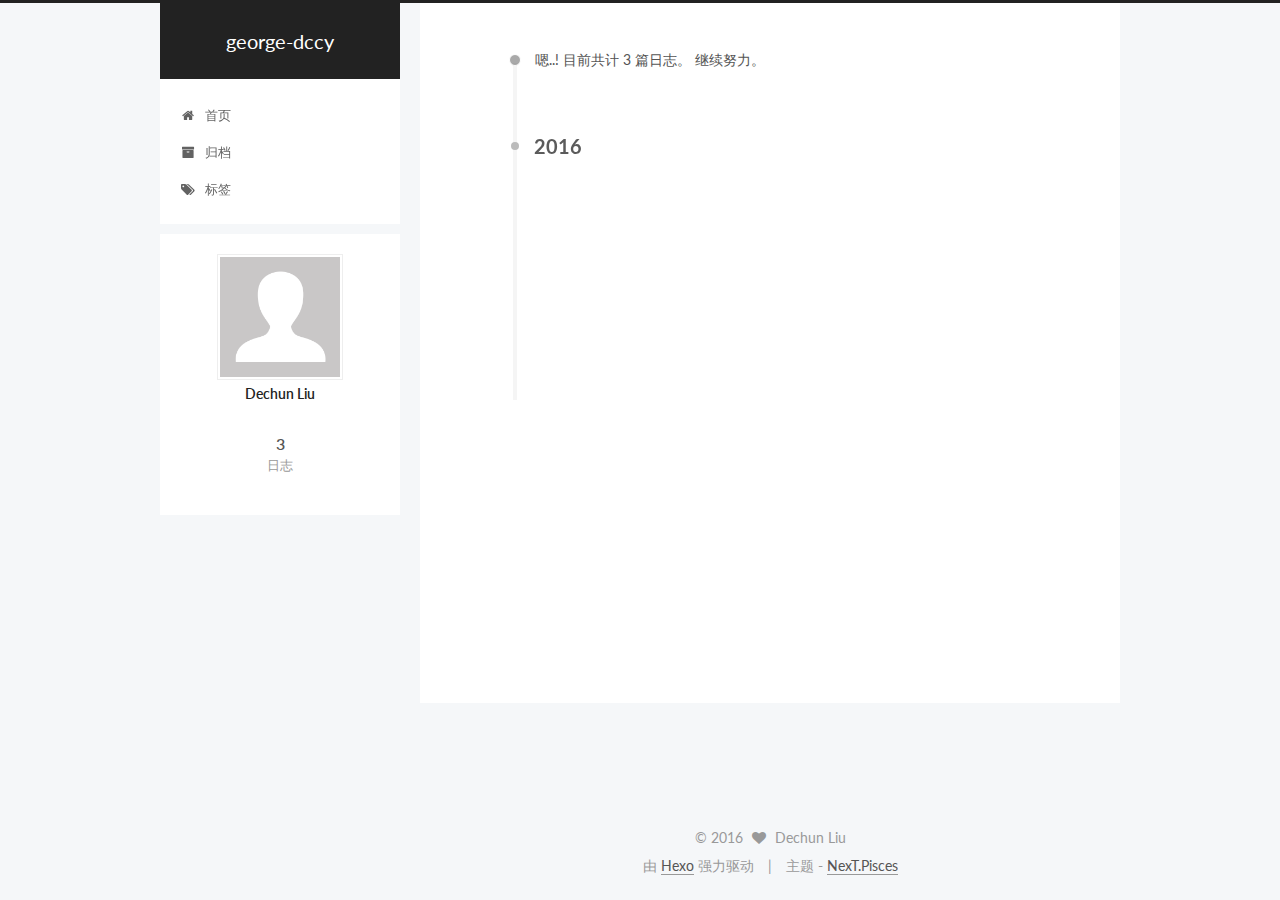
==== commit d649069a: "Site updated: 2016-07-29 13:47:20" ====
--- a/archives/index.html
+++ b/archives/index.html
@@ -220,7 +220,7 @@
       
         
       
-      嗯..! 目前共计 2 篇日志。 继续努力。
+      嗯..! 目前共计 3 篇日志。 继续努力。
     </span>
 
     
@@ -234,6 +234,43 @@
         <div class="collection-title">
           <h2 class="archive-year motion-element" id="archive-year-2016">2016</h2>
         </div>
+      
+      
+
+      
+
+  <article class="post post-type-normal" itemscope itemtype="http://schema.org/Article">
+    <header class="post-header">
+
+      <h1 class="post-title">
+        
+            <a class="post-title-link" href="/2016/07/26/learn and try Git/" itemprop="url">
+              
+                <span itemprop="name">未命名</span>
+              
+            </a>
+        
+      </h1>
+
+      <div class="post-meta">
+        <time class="post-time" itemprop="dateCreated"
+              datetime="2016-07-26T11:26:20+08:00"
+              content="2016-07-26" >
+          07-26
+        </time>
+      </div>
+
+    </header>
+  </article>
+
+
+
+    
+
+      
+      
+      
+
       
       
 
@@ -346,7 +383,7 @@
         <nav class="site-state motion-element">
           <div class="site-state-item site-state-posts">
             <a href="/archives">
-              <span class="site-state-item-count">2</span>
+              <span class="site-state-item-count">3</span>
               <span class="site-state-item-name">日志</span>
             </a>
           </div>
--- a/css/main.css
+++ b/css/main.css
@@ -1549,7 +1549,7 @@
   width: 4px;
   height: 4px;
   border-radius: 50%;
-  background: #799d11;
+  background: #659891;
 }
 .links-of-blogroll {
   font-size: 13px;
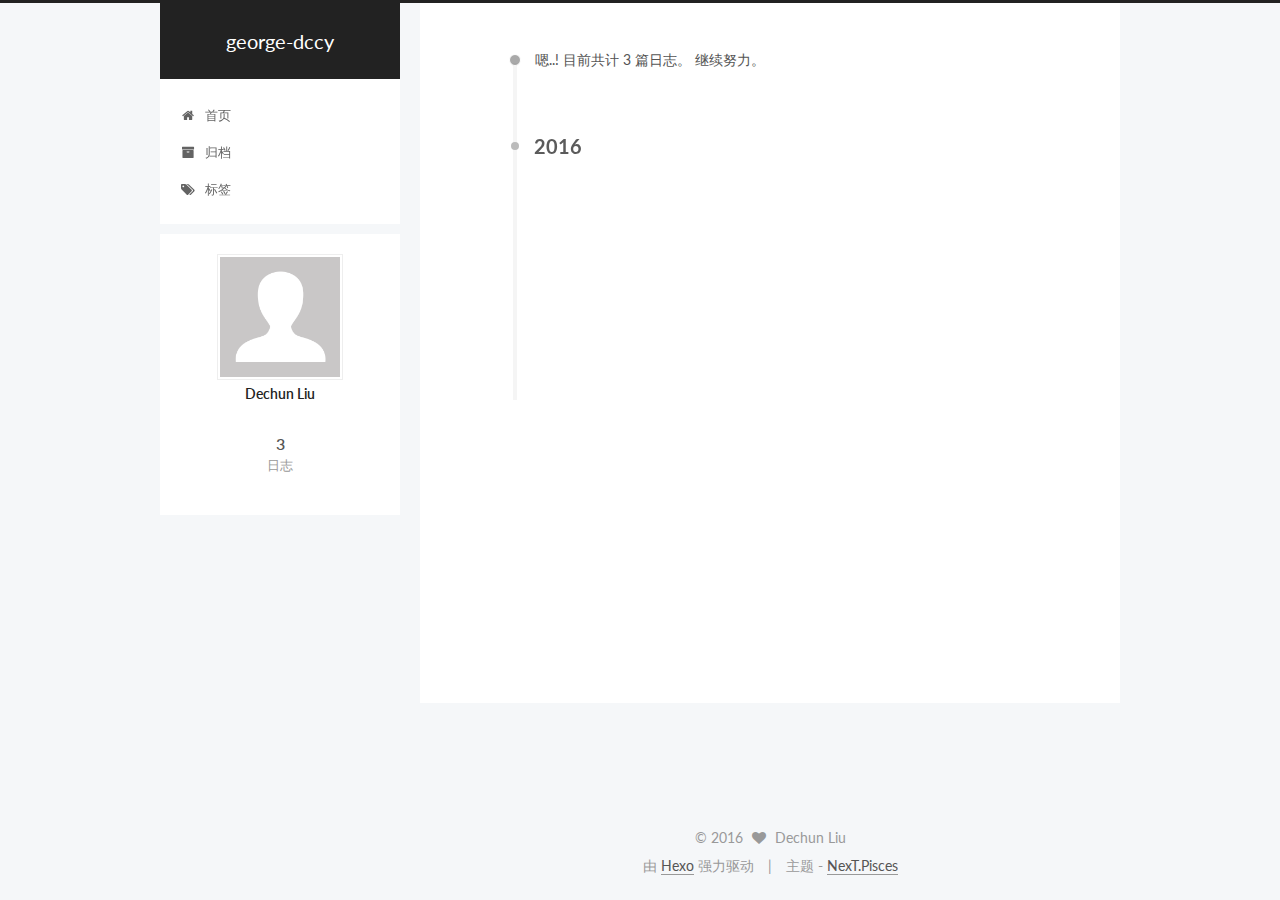
==== commit 41870d4c: "Site updated: 2016-07-29 13:53:47" ====
--- a/archives/index.html
+++ b/archives/index.html
@@ -246,7 +246,7 @@
         
             <a class="post-title-link" href="/2016/07/26/learn and try Git/" itemprop="url">
               
-                <span itemprop="name">未命名</span>
+                <span itemprop="name">学习Git笔记</span>
               
             </a>
         
--- a/css/main.css
+++ b/css/main.css
@@ -1549,7 +1549,7 @@
   width: 4px;
   height: 4px;
   border-radius: 50%;
-  background: #659891;
+  background: #f4ffa3;
 }
 .links-of-blogroll {
   font-size: 13px;
